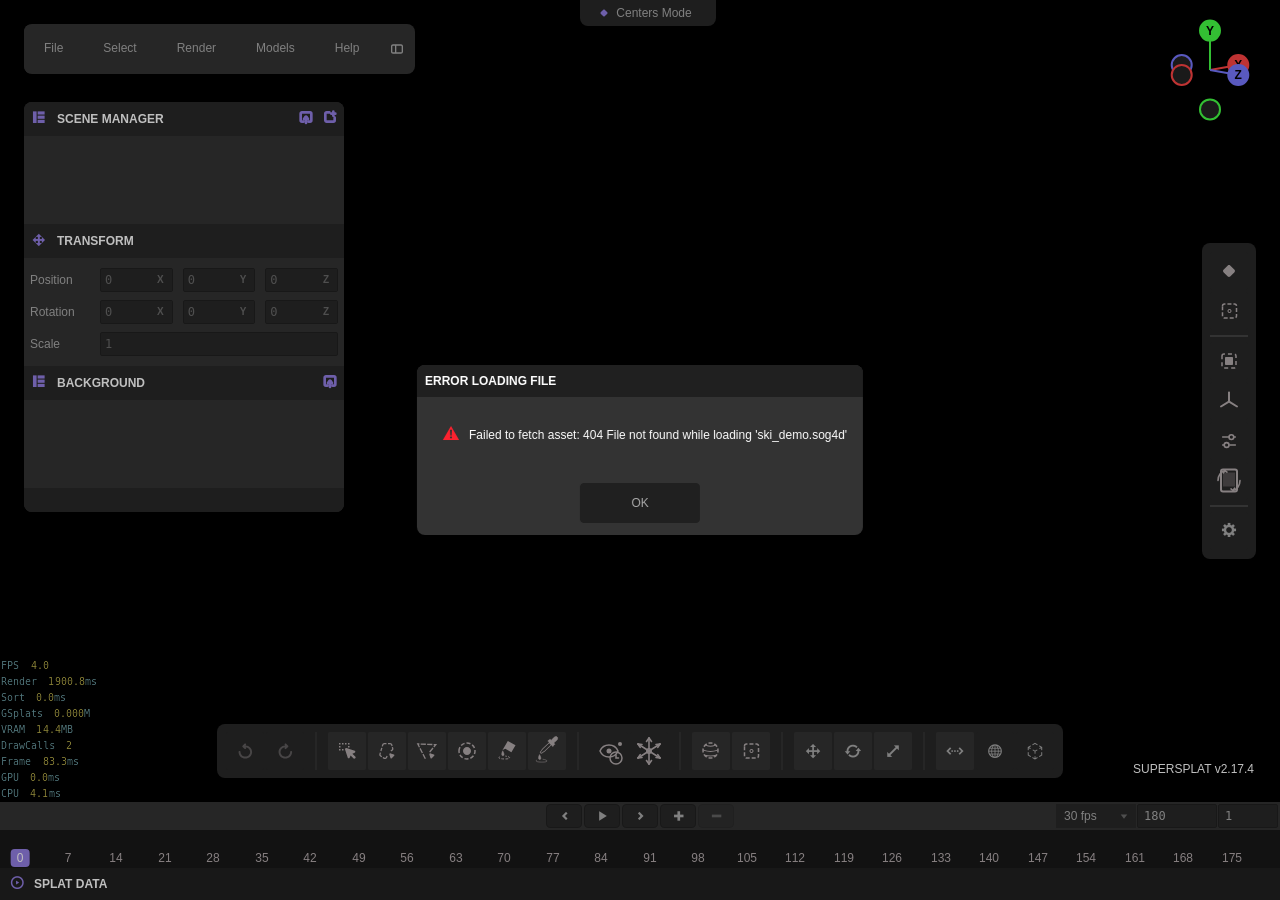
==== app/index.html @ 3d3a98ad "4D capture viewer: self-hosted volumetric video playback The viewer is supersplat4d (MIT) with two l" ====
<!DOCTYPE html>
<html>
    <head>
        <title>SuperSplat</title>
        <meta charset="utf-8" />
        <base href="">
        <link rel="manifest" href="./manifest.json">
        <link rel="stylesheet" href="./index.css">
        <link rel="shortcut icon" href="#">
        <meta name="description" content="SuperSplat is an advanced browser-based editor for manipulating and optimizing 3D Gaussian Splats. It is open source and engine agnostic." />
        <meta name="viewport" content="width=device-width, user-scalable=no, minimum-scale=1.0, maximum-scale=1.0" />

        <!-- jszip -->
        <script src="jszip.js"></script>

        <!-- eruda CDN debug console removed for offline/self-hosted use -->

        
        <!-- Service worker -->
        <script>
            const sw = navigator.serviceWorker;
            if (sw) {
                sw.register('./sw.js')
                    .then(reg => console.log('service worker registered', reg))
                    .catch(err => console.log('failed to register service worker', err));
            }
        </script>
    </head>

    <body>
        <script type="module" src="./index.js"></script>
    </body>
</html>
---- app/index.css ----
@charset "UTF-8";
@font-face {
  font-family: pc-icon;
  src: url("[data-uri]") format("woff");
  font-weight: normal;
  font-style: normal;
}
.font-icon, .pcui-menu-item-has-children > .pcui-menu-item-content > .pcui-label:not(.pcui-menu-item-shortcut)::after, .pcui-menu-item-content > .pcui-label:not(.pcui-menu-item-shortcut)[data-icon]::before, .pcui-treeview-item:not(.pcui-treeview-item-empty) > .pcui-treeview-item-contents::before, .pcui-treeview-item-icon::after, .pcui-select-input-create-new > .pcui-label:last-child::before, .pcui-container.pcui-select-input-list .pcui-label.pcui-selected::after, .pcui-label.pcui-select-input-disabled-value::after, .pcui-label.pcui-select-input-icon::after, .pcui-infobox[data-icon]:not(.pcui-hidden)::before, .pcui-panel.pcui-collapsible > .pcui-panel-header::before, .picker-gradient > .pcui-overlay-content > .picker-gradient-panel > .picker-gradient-footer > .pcui-panel-content > .delete-curve-button::after, .picker-gradient > .pcui-overlay-content > .picker-gradient-panel > .picker-gradient-footer > .pcui-panel-content > .paste-curve-button::after, .picker-gradient > .pcui-overlay-content > .picker-gradient-panel > .picker-gradient-footer > .pcui-panel-content > .copy-curve-button::after, .picker-gradient > .pcui-overlay-content > .picker-gradient-panel > .picker-gradient-footer > .pcui-panel-content > .pcui-button, .pcui-button[data-icon]::before, .pcui-boolean-input.pcui-boolean-input-ticked::after {
  font-family: pc-icon;
}

.font-thin {
  font-family: "Helvetica Neue", Arial, Helvetica, sans-serif;
  font-weight: 100;
  font-style: normal;
}

.font-light {
  font-family: "Helvetica Neue", Arial, Helvetica, sans-serif;
  font-weight: 200;
  font-style: normal;
}

.font-regular, .pcui-element {
  font-family: "Helvetica Neue", Arial, Helvetica, sans-serif;
  font-weight: normal;
  font-style: normal;
}

.font-bold {
  font-family: "Helvetica Neue", Arial, Helvetica, sans-serif;
  font-weight: bold;
  font-style: normal;
}

.fixed-font, .pcui-select-input-tag > .pcui-label, .pcui-container.pcui-select-input-list .pcui-label, .pcui-select-input-value, .pcui-label.pcui-multiple-values::before, .pcui-text-area-input > textarea, .pcui-input-element.pcui-multiple-values::before, .pcui-input-element > input {
  font-family: inconsolatamedium, Monaco, Menlo, "Ubuntu Mono", Consolas, source-code-pro, monospace;
  font-weight: normal;
  font-size: 12px;
}

/* Apply scrollbar styles globally */
* {
  /* Webkit-based browsers */
}
*::-webkit-scrollbar {
  width: 8px;
  height: 8px;
}
*::-webkit-scrollbar-track {
  background: #202020;
}
*::-webkit-scrollbar-thumb {
  background: rgba(170, 170, 170, 0.5);
}
*::-webkit-scrollbar-thumb:hover {
  background: #f60;
}
*::-webkit-scrollbar-corner {
  background: #282828;
}
* {
  /* Standardized Properties */
}
@supports not selector(::-webkit-scrollbar) {
  * {
    /* Firefox */
    scrollbar-width: thin;
    scrollbar-color: rgba(170, 170, 170, 0.5) #202020;
  }
}

.pcui-no-select, .pcui-treeview, .pcui-overlay-inner, .picker-color > .pcui-overlay-content > .pick-opacity, .picker-color > .pcui-overlay-content > .pick-hue, .picker-color > .pcui-overlay-content > .pick-rect, .pcui-color-input, .pcui-canvas, .pcui-button, .pcui-label.pcui-selectable:hover, .pcui-slider {
  -webkit-touch-callout: none;
  -webkit-user-select: none;
     -moz-user-select: none;
          user-select: none;
}

.pcui-flex, .pcui-gridview-radio-container, .pcui-gridview-item, .pcui-gridview-vertical, .pcui-gridview, .pcui-label-group, .pcui-select-input-container-value, .pcui-select-input, .pcui-overlay, .pcui-panel-header > .pcui-panel-sortable-icon, .pcui-vector-input {
  flex-direction: column;
}
.pcui-flex:not(.pcui-hidden), .pcui-gridview-radio-container:not(.pcui-hidden), .pcui-gridview-item:not(.pcui-hidden), .pcui-gridview-vertical:not(.pcui-hidden), .pcui-gridview:not(.pcui-hidden), .pcui-label-group:not(.pcui-hidden), .pcui-select-input-container-value:not(.pcui-hidden), .pcui-select-input:not(.pcui-hidden), .pcui-overlay:not(.pcui-hidden), .pcui-panel-header > .pcui-panel-sortable-icon:not(.pcui-hidden), .pcui-vector-input:not(.pcui-hidden) {
  display: flex;
}

.pcui-grid {
  display: grid;
}

.pcui-scrollable {
  overflow: auto;
}

@keyframes pcui-flash-animation {
  from {
    outline-color: #f60;
  }
  to {
    outline-color: rgba(255, 102, 0, 0);
  }
}
.pcui-element {
  border: 0 solid #aaa;
}
.pcui-element.flash {
  outline: 1px solid #f60;
  animation: pcui-flash-animation 200ms ease-in-out forwards;
}
.pcui-element:focus {
  outline: none;
}
.pcui-element::-moz-focus-inner {
  border: 0;
}

.pcui-element.pcui-hidden {
  display: none;
}

.pcui-input-element {
  display: inline-block;
  border: 1px solid #202020;
  border-radius: 2px;
  box-sizing: border-box;
  margin: 6px;
  min-height: 24px;
  height: 24px;
  background-color: #282828;
  vertical-align: top;
  transition: color 100ms, background-color 100ms, box-shadow 100ms;
  position: relative;
  color: #aaa;
}
.pcui-input-element > input {
  height: 100%;
  width: calc(100% - 16px);
  padding: 0 6px;
  line-height: 1;
  color: inherit;
  background: transparent;
  border: none;
  outline: none;
  box-shadow: none;
}
.pcui-input-element::before {
  color: inherit;
}

.pcui-input-element.pcui-multiple-values::before {
  position: absolute;
  padding: 0 8px;
  content: "...";
  white-space: nowrap;
  top: 5px;
  font-size: 12px;
}

.pcui-input-element:not(.pcui-disabled, .pcui-readonly):hover {
  background-color: #202020;
  color: #fff;
}
.pcui-input-element:not(.pcui-disabled, .pcui-readonly):not(.pcui-error):hover {
  box-shadow: 0 0 2px 1px rgba(255, 102, 0, 0.3);
}
.pcui-input-element:not(.pcui-disabled, .pcui-readonly).pcui-focus {
  background-color: #202020;
  box-shadow: 0 0 0 1px rgba(255, 102, 0, 0.3);
}

.pcui-input-element.pcui-focus::after, .pcui-input-element.pcui-focus::before, .pcui-input-element:hover::after, .pcui-input-element:hover::before {
  display: none;
}

.pcui-input-element.pcui-readonly {
  background-color: rgba(40, 40, 40, 0.7);
  border-color: transparent;
}

.pcui-input-element.pcui-disabled {
  color: rgba(170, 170, 170, 0.5);
}

.pcui-input-element.pcui-error {
  color: #aaa;
  box-shadow: 0 0 0 1px #d34141;
}

.pcui-input-element[placeholder] {
  position: relative;
}
.pcui-input-element[placeholder]::after {
  content: attr(placeholder);
  background-color: #282828;
  position: absolute;
  top: 0;
  right: 0;
  padding: 0 8px;
  line-height: 22px;
  font-size: 10px;
  font-weight: 600;
  white-space: nowrap;
  color: #829193;
  pointer-events: none;
}

.pcui-text-area-input {
  min-height: 48px;
  height: auto;
}
.pcui-text-area-input > textarea {
  resize: none;
  height: 100%;
  width: calc(100% - 16px);
  padding: 0 8px;
  line-height: 22px;
  color: inherit;
  background: transparent;
  border: none;
  outline: none;
  box-shadow: none;
  min-height: 44px;
  min-width: 172px;
}

.pcui-text-area-input.pcui-text-area-input-resizable-none > textarea {
  resize: none;
}

.pcui-text-area-input.pcui-text-area-input-resizable-both > textarea {
  resize: both;
}

.pcui-text-area-input.pcui-text-area-input-resizable-horizontal > textarea {
  resize: horizontal;
}

.pcui-text-area-input.pcui-text-area-input-resizable-vertical > textarea {
  resize: vertical;
}

.pcui-numeric-input-slider-control {
  display: none;
  position: absolute;
  width: 10px;
  height: 10px;
  right: 3px;
  border: 2px solid #202020;
  background-color: #202020;
  border-radius: 100px;
  z-index: 9999;
  transform: translateY(-50%);
  top: 50%;
  cursor: ew-resize;
}

.pcui-numeric-input-slider-control::after {
  content: "\e408";
  font-size: 15px;
  font-family: pc-icon;
  position: absolute;
  left: -5px;
  top: -5px;
  transform: rotateZ(90deg);
}

.pcui-numeric-input-slider-control:hover {
  opacity: 0.5;
  color: #aaa;
}

.pcui-numeric-input-slider-control-active {
  opacity: 1 !important;
  color: #7f7 !important;
}

.pcui-numeric-input-slider-control-hidden {
  display: none !important;
}

.pcui-numeric-input:hover .pcui-numeric-input-slider-control {
  display: block;
}

.pcui-numeric-input.pcui-disabled:hover .pcui-numeric-input-slider-control {
  display: none;
}

.pcui-numeric-input.pcui-disabled .pcui-numeric-input-slider-control,
.pcui-numeric-input.pcui-readonly .pcui-numeric-input-slider-control {
  display: none;
}

.pcui-slider {
  display: inline-flex;
  height: 24px;
  margin: 6px;
  align-items: center;
  touch-action: none;
}
.pcui-slider > .pcui-numeric-input {
  flex: 1;
  margin-left: 0;
}

.pcui-slider-container {
  flex: 3;
}

.pcui-slider-bar {
  position: relative;
  width: calc(100% - 18px);
  height: 4px;
  margin: 9px 8px;
  background-color: #282828;
  border: 1px solid #202020;
}

.pcui-slider-handle {
  position: absolute;
  top: -7px;
  left: 0;
  margin-left: -9px;
  width: 8px;
  height: 16px;
  background-color: rgba(170, 170, 170, 0.5);
  border: 1px solid #202020;
  transition: left 100ms ease;
}
.pcui-slider-handle:hover, .pcui-slider-handle:focus {
  outline: none;
}

.pcui-slider-active .pcui-slider-bar {
  border-color: #202020;
  background-color: #202020;
}
.pcui-slider-active .pcui-slider-handle {
  border-color: #202020;
  background-color: #fff;
  transition: none;
}

.pcui-slider:not(.pcui-disabled, .pcui-readonly) .pcui-slider-handle:focus, .pcui-slider:not(.pcui-disabled, .pcui-readonly) .pcui-slider-handle:hover {
  cursor: ew-resize;
  outline: none;
  border-color: #202020;
  background-color: #fff;
}

.pcui-slider {
  cursor: pointer;
}
.pcui-slider.pcui-slider-active {
  cursor: ew-resize;
}

.pcui-slider.pcui-readonly .pcui-numeric-input {
  flex: 1;
}
.pcui-slider.pcui-readonly .pcui-slider-bar {
  display: none;
}

.pcui-slider.pcui-multiple-values .pcui-slider-handle {
  display: none;
}

.pcui-vector-input {
  flex-direction: row;
  align-items: center;
  gap: 6px;
}
.pcui-vector-input > .pcui-numeric-input {
  flex: 1;
  margin: 6px 0;
}

.pcui-boolean-input {
  display: inline-block;
  position: relative;
  box-sizing: border-box;
  background-color: #282828;
  color: #fff;
  width: 14px;
  height: 14px;
  line-height: 1;
  overflow: hidden;
  margin: 6px;
  transition: opacity 100ms, background-color 100ms, box-shadow 100ms;
}
.pcui-boolean-input:focus {
  outline: none;
}

.pcui-boolean-input.pcui-boolean-input-ticked {
  background-color: #aaa;
}
.pcui-boolean-input.pcui-boolean-input-ticked::after {
  content: "\e372";
  color: #202020;
  background-color: inherit;
  font-size: 19px;
  display: block;
  margin-top: -2px;
  margin-left: -2px;
}

.pcui-boolean-input:not(.pcui-disabled, .pcui-readonly):hover, .pcui-boolean-input:not(.pcui-disabled, .pcui-readonly):focus {
  cursor: pointer;
  background-color: #202020;
  box-shadow: 0 0 2px 1px rgba(255, 102, 0, 0.3);
}
.pcui-boolean-input:not(.pcui-disabled, .pcui-readonly).pcui-boolean-input-ticked:hover, .pcui-boolean-input:not(.pcui-disabled, .pcui-readonly).pcui-boolean-input-ticked:focus {
  background-color: #aaa;
}

.pcui-boolean-input.pcui-disabled {
  opacity: 0.4;
}

.pcui-boolean-input.pcui-multiple-values::after {
  position: absolute;
  font-size: 17px;
  font-weight: bold;
  color: #aaa;
  left: 4px;
  top: -3px;
  content: "-";
}

.pcui-boolean-input-toggle {
  display: inline-block;
  position: relative;
  width: 30px;
  height: 16px;
  border-radius: 8px;
  flex-shrink: 0;
  border: 1px solid #202020;
  box-sizing: border-box;
  background-color: #333;
  color: #fff;
  line-height: 1;
  overflow: hidden;
  margin: 6px;
  transition: opacity 100ms, background-color 100ms, box-shadow 100ms;
}
.pcui-boolean-input-toggle:focus {
  outline: none;
}
.pcui-boolean-input-toggle::after {
  content: " ";
  position: absolute;
  top: 1px;
  left: 1px;
  width: 12px;
  height: 12px;
  border-radius: 6px;
  background-color: rgba(170, 170, 170, 0.5);
  transition: left 100ms ease, background-color 100ms ease;
}

.pcui-boolean-input-toggle.pcui-boolean-input-ticked {
  border-color: #202020;
}
.pcui-boolean-input-toggle.pcui-boolean-input-ticked::after {
  left: 15px;
  background-color: rgba(131.75, 233.75, 131.75, 0.75);
}

.pcui-boolean-input-toggle:not(.pcui-disabled, .pcui-readonly):hover, .pcui-boolean-input-toggle:not(.pcui-disabled, .pcui-readonly):focus {
  cursor: pointer;
  border-color: #202020;
  background-color: #202020;
  box-shadow: 0 0 2px 1px rgba(255, 102, 0, 0.3);
}
.pcui-boolean-input-toggle:not(.pcui-disabled, .pcui-readonly):hover::after, .pcui-boolean-input-toggle:not(.pcui-disabled, .pcui-readonly):focus::after {
  background-color: #d34141;
}
.pcui-boolean-input-toggle:not(.pcui-disabled, .pcui-readonly).pcui-boolean-input-ticked:hover, .pcui-boolean-input-toggle:not(.pcui-disabled, .pcui-readonly).pcui-boolean-input-ticked:focus {
  border-color: #202020;
  background-color: #202020;
}
.pcui-boolean-input-toggle:not(.pcui-disabled, .pcui-readonly).pcui-boolean-input-ticked::after {
  background-color: #7f7;
}

.pcui-boolean-input-toggle.pcui-readonly {
  opacity: 0.7;
}

.pcui-boolean-input-toggle.pcui-disabled {
  opacity: 0.4;
}

.pcui-boolean-input-toggle.pcui-multiple-values::after {
  left: 8px;
  background-color: rgba(170, 170, 170, 0.25);
}

.pcui-label {
  display: inline-block;
  box-sizing: border-box;
  margin: 6px;
  vertical-align: middle;
  transition: opacity 100ms;
  color: #aaa;
  white-space: nowrap;
  overflow: hidden;
  text-overflow: ellipsis;
  -webkit-user-select: none;
     -moz-user-select: none;
          user-select: none;
}

.pcui-label.pcui-default-mousedown {
  -webkit-user-select: initial;
     -moz-user-select: initial;
          user-select: initial;
}

.pcui-label.pcui-multiple-values {
  position: relative;
  color: transparent;
}
.pcui-label.pcui-multiple-values::before {
  content: "...";
  color: #aaa;
  white-space: nowrap;
  font-size: 12px;
}

.pcui-label.pcui-error {
  color: #d34141;
}

.pcui-label.pcui-selectable:hover {
  color: #f60;
  text-decoration: underline;
}

.pcui-label[placeholder] {
  position: relative;
}
.pcui-label[placeholder]::after {
  content: attr(placeholder);
  position: absolute;
  top: 0;
  right: 0;
  padding: 0 8px;
  color: #999;
  pointer-events: none;
}

.pcui-button {
  display: inline-block;
  border: 1px solid #202020;
  border-radius: 2px;
  box-sizing: border-box;
  background-color: #282828;
  color: #aaa;
  padding: 0 8px;
  margin: 6px;
  height: 28px;
  line-height: 28px;
  max-height: 100%;
  vertical-align: middle;
  font-size: 12px;
  font-weight: 600;
  text-align: center;
  white-space: nowrap;
  cursor: pointer;
  transition: color 100ms, opacity 100ms, box-shadow 100ms;
  overflow: hidden;
  text-overflow: ellipsis;
}

.pcui-button[data-icon]::before {
  content: attr(data-icon);
  font-weight: 100;
  font-size: inherit;
  margin-right: 6px;
  vertical-align: middle;
}
.pcui-button[data-icon]:empty::before {
  margin-right: 0;
}

.pcui-button:not(.pcui-disabled, .pcui-readonly):hover, .pcui-button:not(.pcui-disabled, .pcui-readonly):focus {
  color: #fff;
  background-color: #282828;
  box-shadow: 0 0 2px 1px rgba(255, 102, 0, 0.3);
}
.pcui-button:not(.pcui-disabled, .pcui-readonly):active {
  background-color: #202020;
  box-shadow: none;
}

.pcui-button.pcui-readonly {
  opacity: 0.7;
  cursor: default;
}

.pcui-button.pcui-disabled {
  opacity: 0.4;
  cursor: default;
}

.pcui-button.pcui-small {
  height: 24px;
  line-height: 24px;
  font-size: 10px;
}

.pcui-code {
  background: #20292b;
  overflow: auto;
}
.pcui-code .pcui-code-inner {
  color: #f60;
  font-family: inconsolatamedium, Monaco, Menlo, "Ubuntu Mono", Consolas, source-code-pro, monospace;
  font-weight: normal;
  font-size: 10px;
  white-space: pre;
}

.pcui-container {
  position: relative;
  min-width: 0;
  min-height: 0;
}

.pcui-container.pcui-resizable > .pcui-resizable-handle {
  position: absolute;
  z-index: 1;
  opacity: 0;
  background-color: transparent;
  touch-action: none;
}
.pcui-container.pcui-resizable > .pcui-resizable-handle:hover {
  opacity: 1;
}
.pcui-container.pcui-resizable.pcui-resizable-resizing > .pcui-resizable-handle {
  opacity: 1;
}
.pcui-container.pcui-resizable.pcui-resizable-left > .pcui-resizable-handle, .pcui-container.pcui-resizable.pcui-resizable-right > .pcui-resizable-handle {
  top: 0;
  bottom: 0;
  width: 1px;
  height: auto;
  cursor: ew-resize;
}
.pcui-container.pcui-resizable.pcui-resizable-left > .pcui-resizable-handle {
  left: 0;
  border-left: 3px solid #202020;
}
.pcui-container.pcui-resizable.pcui-resizable-right > .pcui-resizable-handle {
  right: 0;
  border-right: 3px solid #202020;
}
.pcui-container.pcui-resizable.pcui-resizable-top > .pcui-resizable-handle, .pcui-container.pcui-resizable.pcui-resizable-bottom > .pcui-resizable-handle {
  left: 0;
  right: 0;
  width: auto;
  height: 1px;
  cursor: ns-resize;
}
.pcui-container.pcui-resizable.pcui-resizable-top > .pcui-resizable-handle {
  top: 0;
  border-top: 3px solid #202020;
}
.pcui-container.pcui-resizable.pcui-resizable-bottom > .pcui-resizable-handle {
  bottom: 0;
  border-bottom: 3px solid #202020;
}

.pcui-container-dragged {
  outline: 2px solid #fff;
  box-sizing: border-box;
  opacity: 0.7;
  z-index: 1;
}

.pcui-container-dragged-child {
  outline: 1px dotted #f60;
  box-sizing: border-box;
}

.pcui-color-input {
  position: relative;
  display: inline-block;
  box-sizing: border-box;
  width: 44px;
  height: 24px;
  margin: 6px;
  vertical-align: top;
  cursor: pointer;
  transition: opacity 100ms;
}
.pcui-color-input > .pcui-overlay-clickable {
  position: fixed;
}
.pcui-color-input > div {
  position: absolute;
  inset: 0;
}
.pcui-color-input::after {
  content: " ";
  position: absolute;
  bottom: 0;
  right: 0;
  width: 0;
  height: 0;
  background-color: transparent;
  border-bottom: 16px solid #202020;
  border-left: 16px solid transparent;
}

.picker-color.c-1 > .pcui-overlay-content > .pick-opacity {
  display: block;
}
.picker-color.c-1 > .pcui-overlay-content > .fields > .field-r {
  display: block;
}
.picker-color.c-2 > .pcui-overlay-content > .fields > .field-hex {
  display: block;
}
.picker-color.c-3 > .pcui-overlay-content {
  width: 298px;
}
.picker-color.c-3 > .pcui-overlay-content > .pick-rect {
  display: block;
}
.picker-color.c-3 > .pcui-overlay-content > .pick-hue {
  display: block;
}
.picker-color.c-3 > .pcui-overlay-content > .pick-opacity {
  display: none;
}
.picker-color.c-3 > .pcui-overlay-content > .fields > .field-g,
.picker-color.c-3 > .pcui-overlay-content > .fields > .field-b {
  display: block;
}
.picker-color.c-4 > .pcui-overlay-content {
  width: 320px;
}
.picker-color.c-4 > .pcui-overlay-content > .pick-opacity {
  display: block;
}
.picker-color.c-4 > .pcui-overlay-content > .fields > .field-a {
  display: block;
}
.picker-color > .pcui-overlay-content {
  border: 1px solid #000;
  width: 320px;
  height: 162px;
  white-space: nowrap;
  transition: none;
}
.picker-color > .pcui-overlay-content > .pick-rect {
  position: relative;
  display: none;
  float: left;
  width: 146px;
  height: 146px;
  border: 1px solid #000;
  box-sizing: border-box;
  margin: 8px 0 8px 8px;
  background-color: #f00;
  touch-action: none;
  cursor: crosshair;
}
.picker-color > .pcui-overlay-content > .pick-rect > .white {
  position: absolute;
  width: 144px;
  height: 144px;
  top: 0;
  left: 0;
  background: linear-gradient(to right, rgb(255, 255, 255) 0%, rgba(255, 255, 255, 0.01) 100%);
}
.picker-color > .pcui-overlay-content > .pick-rect > .black {
  position: absolute;
  width: 144px;
  height: 144px;
  top: 0;
  left: 0;
  background: linear-gradient(to bottom, rgba(0, 0, 0, 0.01) 0%, rgb(0, 0, 0) 100%);
}
.picker-color > .pcui-overlay-content > .pick-rect > .handle {
  position: absolute;
  top: 0;
  left: 0;
  width: 12px;
  height: 12px;
  margin: -7px 0 0 -7px;
  border: 1px solid #000;
  outline: 1px solid #fff;
}
.picker-color > .pcui-overlay-content > .pick-hue {
  position: relative;
  display: none;
  float: left;
  width: 14px;
  height: 146px;
  margin: 8px 0 8px 8px;
  border: 1px solid #000;
  box-sizing: border-box;
  touch-action: none;
  cursor: crosshair;
  background: #000;
  background: linear-gradient(to bottom, rgb(255, 0, 0) 0%, rgb(255, 255, 0) 16.67%, rgb(0, 255, 0) 33.33%, rgb(0, 255, 255) 50%, rgb(0, 0, 255) 66.67%, rgb(255, 0, 255) 83.33%, rgb(255, 0, 0) 100%);
}
.picker-color > .pcui-overlay-content > .pick-hue > .handle {
  position: absolute;
  top: 0;
  left: -3px;
  width: 16px;
  height: 4px;
  margin: -3px 0 0;
  border: 1px solid #000;
  outline: 1px solid #fff;
}
.picker-color > .pcui-overlay-content > .pick-opacity {
  position: relative;
  display: none;
  float: left;
  width: 12px;
  height: 144px;
  margin: 8px 0 8px 8px;
  border: 1px solid #000;
  touch-action: none;
  cursor: crosshair;
  background: #000;
  background: linear-gradient(to bottom, #fff 0%, #000 100%);
}
.picker-color > .pcui-overlay-content > .pick-opacity > .handle {
  position: absolute;
  top: 0;
  left: -3px;
  width: 16px;
  height: 4px;
  margin: -3px 0 0;
  border: 1px solid #000;
  outline: 1px solid #fff;
}
.picker-color > .pcui-overlay-content > .fields {
  float: left;
  width: 106px;
  height: 154px;
  margin: 0 0 0 8px;
  padding: 4px;
}
.picker-color > .pcui-overlay-content > .fields > .field {
  display: none;
  width: 100px;
}

.pcui-color-input.pcui-multiple-values > div {
  display: none;
}

.pcui-color-input.pcui-readonly {
  cursor: default;
}
.pcui-color-input.pcui-readonly::after {
  display: none;
}

.pcui-color-input.pcui-disabled {
  opacity: 0.4;
  cursor: default;
}

.pcui-color-input:not(.pcui-disabled, .pcui-readonly):hover, .pcui-color-input:not(.pcui-disabled, .pcui-readonly):focus {
  box-shadow: 0 0 2px 1px rgba(255, 102, 0, 0.3);
}
.pcui-color-input:not(.pcui-disabled, .pcui-readonly):hover::after, .pcui-color-input:not(.pcui-disabled, .pcui-readonly):focus::after {
  border-bottom-color: #202020;
}
.pcui-color-input:not(.pcui-disabled, .pcui-readonly):active {
  box-shadow: 0 0 0 1px rgba(255, 102, 0, 0.3);
}

.pcui-gradient {
  display: inline-block;
  flex: 1;
  height: 24px;
  box-sizing: border-box;
  margin: 6px;
  transition: opacity 100ms, box-shadow 100ms;
  border: 1px solid #202020;
  background-color: #282828;
}
.pcui-gradient > .pcui-canvas {
  width: 100%;
  height: 100%;
  background-color: transparent;
}

.pcui-gradient.pcui-disabled,
.pcui-gradient.pcui-multiple-values {
  opacity: 0.4;
}

.pcui-gradient:not(.pcui-disabled, .pcui-readonly, .pcui-multiple-values):hover, .pcui-gradient:not(.pcui-disabled, .pcui-readonly, .pcui-multiple-values):focus {
  cursor: pointer;
  box-shadow: 0 0 2px 1px rgba(255, 102, 0, 0.3);
}
.pcui-gradient:not(.pcui-disabled, .pcui-readonly, .pcui-multiple-values):active {
  box-shadow: 0 0 0 1px rgba(255, 102, 0, 0.3);
}

.picker-gradient > .pcui-overlay-content {
  width: 343px;
  height: 262px;
}
.picker-gradient > .pcui-overlay-content > .picker-gradient-panel {
  height: 100%;
  font-size: 11px;
}
.picker-gradient > .pcui-overlay-content > .picker-gradient-panel > .show-selected-position {
  position: absolute;
  width: 18px;
  min-height: 17px !important;
  height: 17px !important;
  top: 14px;
  margin-top: 0;
  margin-bottom: 0;
  display: flex;
  align-items: center;
  text-align: center;
  color: #9ba1a3;
  background-color: #2c393c;
  border-radius: 2px;
  justify-content: center;
}
.picker-gradient > .pcui-overlay-content > .picker-gradient-panel > .show-selected-position > .show-selected-position-input {
  width: inherit;
  text-align: center;
  justify-content: center;
  font-style: normal;
  font-weight: 400;
  font-size: 12px;
  line-height: 22px;
}
.picker-gradient > .pcui-overlay-content > .picker-gradient-panel > .anchor-crosshair {
  position: absolute;
  top: 41.5px;
  pointer-events: none;
  background: none;
}
.picker-gradient > .pcui-overlay-content > .picker-gradient-panel > .anchor-crosshair > .crosshair-bar {
  background: #293538;
  width: 1px;
  height: 29px;
  position: absolute;
  top: -34px;
  left: 8px;
}
.picker-gradient > .pcui-overlay-content > .picker-gradient-panel > .anchor-crosshair > .show-crosshair-position {
  font-style: normal;
  font-weight: 400;
  font-size: 12px;
  font-family: inconsolatamedium, Monaco, Menlo, "Ubuntu Mono", Consolas, source-code-pro, monospace;
  line-height: 22px;
  position: absolute;
  width: 18px;
  min-height: 17px !important;
  height: 17px !important;
  top: 14px;
  margin-top: 0;
  margin-bottom: 0;
  display: flex;
  align-items: center;
  text-align: center;
  color: #9ba1a3;
  background-color: #2c393c;
  border-radius: 2px;
  justify-content: center;
}
.picker-gradient > .pcui-overlay-content > .picker-gradient-panel > .picker-gradient-gradient {
  width: 321px;
  height: 28px;
  display: block;
  padding: 8px 10px 0 11px;
  background-color: #2c393c;
}
.picker-gradient > .pcui-overlay-content > .picker-gradient-panel > .picker-gradient-gradient .crosshair-active {
  cursor: none;
}
.picker-gradient > .pcui-overlay-content > .picker-gradient-panel > .picker-gradient-anchors {
  width: 320px;
  height: 28px;
  display: block;
  padding: 0 10px 0 11px;
  background-color: #2c393c;
}
.picker-gradient > .pcui-overlay-content > .picker-gradient-panel > .picker-gradient-footer {
  padding: 5px;
}
.picker-gradient > .pcui-overlay-content > .picker-gradient-panel > .picker-gradient-footer > .pcui-panel-header {
  display: none;
}
.picker-gradient > .pcui-overlay-content > .picker-gradient-panel > .picker-gradient-footer > .pcui-panel-content {
  display: flex;
}
.picker-gradient > .pcui-overlay-content > .picker-gradient-panel > .picker-gradient-footer > .pcui-panel-content > .pcui-label {
  align-self: center;
  font-family: inherit;
  font-style: normal;
  font-weight: 600;
  font-size: 12px;
  line-height: 19px;
  align-content: center;
  height: 20px;
}
.picker-gradient > .pcui-overlay-content > .picker-gradient-panel > .picker-gradient-footer > .pcui-panel-content > .pcui-select-input {
  align-self: center;
  width: 162px;
  height: 22px;
}
.picker-gradient > .pcui-overlay-content > .picker-gradient-panel > .picker-gradient-footer > .pcui-panel-content > .pcui-numeric-input {
  align-self: center;
}
.picker-gradient > .pcui-overlay-content > .picker-gradient-panel > .picker-gradient-footer > .pcui-panel-content > .pcui-button {
  width: 22px;
  height: 22px;
  vertical-align: bottom;
  margin: 0;
  margin-right: 8px;
  margin-top: 6px;
}
.picker-gradient > .pcui-overlay-content > .picker-gradient-panel > .picker-gradient-footer > .pcui-panel-content > .copy-curve-button {
  border-color: #2c393c;
}
.picker-gradient > .pcui-overlay-content > .picker-gradient-panel > .picker-gradient-footer > .pcui-panel-content > .copy-curve-button::after {
  content: "\e351";
  position: absolute;
  top: 4px;
  left: 218px;
  font-size: 15px;
  text-align: center;
}
.picker-gradient > .pcui-overlay-content > .picker-gradient-panel > .picker-gradient-footer > .pcui-panel-content > .paste-curve-button {
  border-color: #2c393c;
}
.picker-gradient > .pcui-overlay-content > .picker-gradient-panel > .picker-gradient-footer > .pcui-panel-content > .paste-curve-button::after {
  content: "\e348";
  position: absolute;
  top: 4px;
  left: 248px;
  font-size: 15px;
  text-align: center;
}
.picker-gradient > .pcui-overlay-content > .picker-gradient-panel > .picker-gradient-footer > .pcui-panel-content > .delete-curve-button {
  border-color: #2c393c;
}
.picker-gradient > .pcui-overlay-content > .picker-gradient-panel > .picker-gradient-footer > .pcui-panel-content > .delete-curve-button::after {
  content: "\e125";
  position: absolute;
  top: 4px;
  left: 278px;
  font-size: 15px;
  text-align: center;
}
.picker-gradient > .pcui-overlay-content > .picker-gradient-panel > .color-panel {
  height: 156px;
}
.picker-gradient > .pcui-overlay-content > .picker-gradient-panel > .color-panel > .pcui-panel-header {
  display: none;
}
.picker-gradient > .pcui-overlay-content > .picker-gradient-panel > .color-panel > .pcui-panel-content > .color-rect {
  margin: 5px 10px 10px;
  width: 140px;
  height: 140px;
  cursor: crosshair;
  position: relative;
  float: left;
  border-width: 1px;
}
.picker-gradient > .pcui-overlay-content > .picker-gradient-panel > .color-panel > .pcui-panel-content > .color-handle {
  position: absolute;
  width: 14px;
  height: 14px;
  border: 1px solid #000;
  outline: 1px solid #fff;
  pointer-events: none;
}
.picker-gradient > .pcui-overlay-content > .picker-gradient-panel > .color-panel > .pcui-panel-content > .hue-rect,
.picker-gradient > .pcui-overlay-content > .picker-gradient-panel > .color-panel > .pcui-panel-content > .alpha-rect {
  margin: 5px 10px 10px 0;
  width: 20px;
  height: 140px;
  cursor: crosshair;
  border-width: 1px;
}
.picker-gradient > .pcui-overlay-content > .picker-gradient-panel > .color-panel > .pcui-panel-content > .hue-handle,
.picker-gradient > .pcui-overlay-content > .picker-gradient-panel > .color-panel > .pcui-panel-content > .alpha-handle {
  position: absolute;
  width: 20px;
  height: 4px;
  border: 1px solid rgb(92, 82, 79);
  outline: 1px solid #fff;
  pointer-events: none;
}
.picker-gradient > .pcui-overlay-content > .picker-gradient-panel > .color-panel > .pcui-panel-content > .fields {
  display: inline-block;
  margin: 3px 0 0;
  width: 112px;
  height: 145px;
  vertical-align: top;
}
.picker-gradient > .pcui-overlay-content > .picker-gradient-panel > .color-panel > .pcui-panel-content > .fields > .pcui-numeric-input {
  margin: 2px 0;
  width: 108px;
}
.picker-gradient > .pcui-overlay-content > .picker-gradient-panel > .color-panel > .pcui-panel-content > .fields > .pcui-text-input {
  margin: 2px 0;
  min-height: 22px;
  min-width: 111px;
}

.pcui-panel {
  background-color: #333;
}

.pcui-panel-header {
  background-color: #202020;
  color: #fff;
  font-size: 12px;
  white-space: nowrap;
  padding-left: 10px;
  flex-shrink: 0;
  align-items: center;
}

.pcui-panel-header-title {
  overflow: hidden;
  text-overflow: ellipsis;
  flex: 1;
  color: inherit;
  font-size: inherit;
  white-space: inherit;
  margin: 0 auto 0 0;
}

.pcui-panel-content {
  flex: 1;
}

.pcui-panel.pcui-collapsible {
  transition: height 100ms, width 100ms;
}
.pcui-panel.pcui-collapsible > .pcui-panel-header {
  cursor: pointer;
}
.pcui-panel.pcui-collapsible > .pcui-panel-header::before {
  content: "\e179";
  font-size: 14px;
  margin-right: 10px;
  text-align: center;
  color: #f60;
}
.pcui-panel.pcui-collapsible > .pcui-panel-header:hover {
  color: #fff;
}
.pcui-panel.pcui-collapsible > .pcui-panel-header:hover::before {
  color: #fff;
}
.pcui-panel.pcui-collapsible.pcui-panel-normal > .pcui-panel-header::before {
  content: "\e183";
  font-weight: 200;
}
.pcui-panel.pcui-collapsible > .pcui-panel-content {
  transition: visibility 100ms;
}
.pcui-panel.pcui-collapsible.pcui-collapsed {
  overflow: hidden;
}
.pcui-panel.pcui-collapsible.pcui-collapsed > .pcui-panel-content {
  visibility: hidden;
}
.pcui-panel.pcui-collapsible.pcui-collapsed > .pcui-panel-header::before {
  content: "\e180";
}
.pcui-panel.pcui-collapsible.pcui-collapsed.pcui-panel-normal > .pcui-panel-header::before {
  content: "\e184";
}
.pcui-panel.pcui-collapsible.pcui-collapsed.pcui-panel-horizontal > .pcui-panel-header {
  width: 2048px;
  transform: rotate(90deg);
  transform-origin: 0% 100%;
}
.pcui-panel.pcui-collapsible.pcui-collapsed.pcui-panel-horizontal > .pcui-panel-header::before {
  content: "\e177";
}
.pcui-panel.pcui-collapsible.pcui-collapsed.pcui-panel-horizontal.pcui-panel-normal > .pcui-panel-header::before {
  content: "\e181";
}
.pcui-panel.pcui-collapsible.pcui-collapsed.pcui-panel-horizontal > .pcui-panel-content {
  transition: none;
}

.pcui-panel.pcui-resizable.pcui-collapsible.pcui-collapsed > .pcui-resizable-handle {
  display: none;
}
.pcui-panel.pcui-resizable.pcui-resizable-resizing {
  transition: none;
}
.pcui-panel.pcui-resizable.pcui-resizable-resizing > .pcui-panel-content {
  transition: none;
}

.pcui-panel-header > .pcui-panel-sortable-icon {
  color: rgba(170, 170, 170, 0.5);
  transition: color 100ms;
  flex-direction: row;
  align-items: center;
  margin: 0 10px 0 0;
  height: 100%;
}
.pcui-panel-header > .pcui-panel-sortable-icon::before {
  content: " ";
  border-left: 1px solid #333;
  margin-right: 10px;
  height: calc(100% - 14px);
  flex-shrink: 0;
}
.pcui-panel-header > .pcui-panel-sortable-icon::after {
  content: ".. .. ..";
  white-space: normal;
  width: 12px;
  line-height: 5px;
  overflow: hidden;
  height: 24px;
  font-size: 22px;
  letter-spacing: 1px;
  flex-shrink: 0;
}

.pcui-panel:not(.pcui-disabled, .pcui-readonly) > .pcui-panel-header > .pcui-panel-sortable-icon:hover {
  color: #fff;
  cursor: move;
}

.pcui-panel:not(.pcui-collapsible) > .pcui-panel-header > .pcui-panel-sortable-icon::before {
  display: none;
}

.pcui-panel-remove {
  align-self: flex-end;
  order: 100;
}
.pcui-panel-remove::before {
  line-height: 30px;
}

.pcui-panel.pcui-readonly .pcui-panel-remove {
  display: none;
}

.pcui-panel-header > .pcui-button {
  flex-shrink: 0;
  margin: 1px;
  background-color: transparent;
  border: 0;
}

.pcui-panel.pcui-disabled > .pcui-panel-header {
  background-color: rgb(44.4, 44.4, 44.4);
  color: #999;
}

.pcui-subpanel {
  box-sizing: border-box;
  margin: 6px;
  border: 1px solid #202020;
  border-radius: 2px;
  background-color: #282828;
  color: #aaa;
  font-size: 12px;
}
.pcui-subpanel .pcui-button {
  background-color: #333;
  border-color: #202020;
}
.pcui-subpanel .pcui-button:not(.pcui-disabled, .pcui-readonly):hover, .pcui-subpanel .pcui-button:not(.pcui-disabled, .pcui-readonly):focus {
  background-color: #333;
}
.pcui-subpanel .pcui-button:not(.pcui-disabled, .pcui-readonly):active {
  background-color: #282828;
}

.pcui-overlay {
  width: auto;
  height: auto;
  inset: 0;
  z-index: 101;
  transition: opacity 100ms, visibility 100ms;
  justify-content: center;
  align-items: center;
  position: absolute;
}

.pcui-overlay-inner {
  position: absolute;
  width: auto;
  height: auto;
  inset: 0;
  background-color: rgba(32, 32, 32, 0.7);
}

.pcui-overlay-clickable > .pcui-overlay-inner {
  cursor: pointer;
}

.pcui-overlay-transparent > .pcui-overlay-inner {
  background-color: transparent;
}

.pcui-overlay-content {
  background-color: #333;
  transition: width 100ms, height 100ms, margin-left 100ms, margin-top 100ms;
  box-shadow: 7px 7px 7px rgba(0, 0, 0, 0.15);
}

.pcui-divider {
  height: 1px;
  background-color: #282828;
  margin: 6px 0;
}

.pcui-infobox {
  box-sizing: border-box;
  margin: 6px;
  padding: 12px;
  border: 1px solid #202020;
  border-radius: 2px;
  background-color: #282828;
  color: #aaa;
  font-size: 12px;
}
.pcui-infobox :first-child {
  color: #fff;
  margin-bottom: 2px;
}
.pcui-infobox[data-icon]:not(.pcui-hidden) {
  display: grid;
  grid: auto-flow/min-content 1fr;
}
.pcui-infobox[data-icon]:not(.pcui-hidden)::before {
  content: attr(data-icon);
  font-weight: 100;
  font-size: 16px;
  margin-right: 12px;
  vertical-align: middle;
  grid-column: 1;
  grid-row: 1/3;
}

.pcui-select-input {
  box-sizing: border-box;
  margin: 6px;
  border-radius: 2px;
  min-width: 0;
}

.pcui-select-input-container-value {
  background-color: #282828;
  transition: box-shadow 100ms, opacity 100ms;
}

.pcui-select-input-shadow {
  position: absolute;
  width: 100%;
  height: 100%;
  transition: box-shadow 100ms;
  border-radius: 2px;
  pointer-events: none;
  z-index: 1;
}

.pcui-select-input-value:not(.pcui-hidden) {
  display: block;
}
.pcui-select-input-value {
  margin: 0;
  padding: 0 24px 0 8px;
  height: 24px;
  line-height: 24px;
  font-size: 12px;
  transition: background-color 100ms, color 100ms;
}

.pcui-label.pcui-select-input-value {
  margin: 0;
}

.pcui-select-input-textinput {
  margin: 0;
}

.pcui-select-input-textinput:not(.pcui-disabled, .pcui-readonly, .pcui-error).pcui-focus, .pcui-select-input-textinput:not(.pcui-disabled, .pcui-readonly, .pcui-error):hover {
  box-shadow: none;
}

.pcui-label.pcui-select-input-icon {
  position: absolute;
  right: 6px;
  color: rgba(170, 170, 170, 0.5);
  pointer-events: none;
  transition: color 100ms;
  margin: 0;
  height: 24px;
  line-height: 24px;
}
.pcui-label.pcui-select-input-icon::after {
  content: "\e159";
  vertical-align: middle;
}

.pcui-select-input-has-disabled-value .pcui-container.pcui-select-input-list .pcui-label.pcui-selected::after {
  font-family: inherit;
  content: "fallback";
  color: #fff;
  font-size: 10px;
  position: absolute;
  right: 6px;
}

.pcui-label.pcui-select-input-disabled-value::after {
  content: "\e133" !important;
  position: absolute;
  right: 6px;
}

.pcui-select-input.pcui-open .pcui-select-input-shadow {
  box-shadow: 0 0 2px 1px rgba(255, 102, 0, 0.3);
}
.pcui-select-input.pcui-open .pcui-select-input-value {
  color: #fff;
  background-color: #202020;
}
.pcui-select-input.pcui-open .pcui-select-input-icon::after {
  color: #fff;
  content: "\e157";
}

.pcui-container.pcui-select-input-list {
  position: absolute;
  z-index: 1;
  top: 100%;
  width: 100%;
  max-height: 200px;
  overflow-y: auto;
  background-color: #202020;
}
.pcui-container.pcui-select-input-list .pcui-label:not(.pcui-hidden) {
  display: block;
}
.pcui-container.pcui-select-input-list .pcui-label {
  font-size: 12px;
  height: 22px;
  line-height: 22px;
  padding: 0 24px 0 6px;
  margin: 0;
}
.pcui-container.pcui-select-input-list .pcui-label.pcui-selected {
  color: #fff;
}
.pcui-container.pcui-select-input-list .pcui-label.pcui-selected::after {
  content: "\e133";
  color: rgba(170, 170, 170, 0.5);
  position: absolute;
  right: 6px;
}

.pcui-select-input-fit-height .pcui-select-input-list {
  top: initial;
  bottom: 100%;
}
.pcui-select-input-fit-height .pcui-select-input-shadow {
  top: initial;
  bottom: 0;
}

.pcui-select-input-tags:not(.pcui-select-input-tags-empty) {
  margin-top: 1px;
  flex-wrap: wrap;
}

.pcui-select-input-tag {
  background-color: #202020;
  align-items: center;
  border-radius: 2px;
  border: 1px solid #aaa;
  margin-right: 2px;
  margin-top: 2px;
  min-width: 0;
  height: 18px;
}
.pcui-select-input-tag > * {
  margin: 0;
  background-color: transparent;
  border: 0;
}
.pcui-select-input-tag > .pcui-label {
  padding: 0 5px 0 8px;
}
.pcui-select-input-tag > .pcui-button {
  padding: 0 5px;
  height: 18px;
  line-height: 18px;
  flex-shrink: 0;
}
.pcui-select-input-tag > .pcui-button:not(.pcui-disabled, .pcui-readonly):hover {
  box-shadow: none;
  color: #d34141;
}

.pcui-select-input-tag-not-everywhere > .pcui-label {
  opacity: 0.5;
}
.pcui-select-input-tag-not-everywhere > .pcui-label::before {
  content: "*";
  margin-right: 5px;
}

.pcui-select-input:not(.pcui-disabled, .pcui-readonly) .pcui-select-input-container-value:hover .pcui-select-input-shadow {
  box-shadow: 0 0 2px 1px rgba(255, 102, 0, 0.3);
}
.pcui-select-input:not(.pcui-disabled, .pcui-readonly) .pcui-select-input-container-value:hover .pcui-select-input-icon {
  color: rgba(170, 170, 170, 0.5);
}
.pcui-select-input:not(.pcui-disabled, .pcui-readonly).pcui-focus .pcui-select-input-shadow {
  box-shadow: 0 0 2px 1px rgba(255, 102, 0, 0.3);
}
.pcui-select-input:not(.pcui-disabled, .pcui-readonly).pcui-focus .pcui-select-input-icon {
  color: rgba(170, 170, 170, 0.5);
}
.pcui-select-input:not(.pcui-disabled, .pcui-readonly) .pcui-select-input-value:hover {
  color: #fff;
  background-color: #202020;
  cursor: pointer;
}
.pcui-select-input:not(.pcui-disabled, .pcui-readonly) .pcui-select-input-list > *:hover,
.pcui-select-input:not(.pcui-disabled, .pcui-readonly) .pcui-select-input-list > .pcui-select-input-label-highlighted {
  background-color: #202020;
  color: #fff;
  cursor: pointer;
}

.pcui-select-input-create-new > .pcui-label {
  padding-right: 6px;
}
.pcui-select-input-create-new > .pcui-label:last-child {
  flex-shrink: 0;
  margin-left: auto;
}
.pcui-select-input-create-new > .pcui-label:last-child::before {
  content: "\e120";
  margin-right: 6px;
}

.pcui-select-input.pcui-disabled {
  opacity: 0.4;
}

.pcui-select-input .pcui-label.pcui-disabled {
  opacity: 0.4;
}

.pcui-select-input.pcui-readonly .pcui-select-input-icon {
  display: none;
}
.pcui-select-input.pcui-readonly.pcui-select-input-multi .pcui-select-input-container-value {
  display: none;
}
.pcui-select-input.pcui-readonly.pcui-select-input-multi .pcui-select-input-tag > .pcui-button {
  display: none;
}
.pcui-select-input.pcui-readonly.pcui-select-input-allow-input:not(.pcui-select-input-multi) {
  opacity: 0.7;
}
.pcui-select-input.pcui-readonly.pcui-select-input-allow-input:not(.pcui-select-input-multi) .pcui-select-input-textinput::after {
  display: none;
}

@keyframes animation-spin {
  from {
    transform: rotate(0deg);
  }
  to {
    transform: rotate(360deg);
  }
}
.pcui-spinner {
  display: inline-block;
  margin: 6px;
  vertical-align: middle;
}
.pcui-spinner > path {
  animation-name: animation-spin;
  animation-duration: 750ms;
  animation-iteration-count: infinite;
  animation-timing-function: linear;
  transform-origin: center;
}
.pcui-spinner.pcui-error > path {
  animation: none;
  fill: rgb(255, 32.3, 32.3);
}
.pcui-spinner.pcui-error > path.pcui-spinner-highlight {
  fill: #ff7777;
}

.pcui-progress {
  height: 4px;
  background-color: #202020;
  transition: opacity 100ms;
  width: 100%;
}
.pcui-progress .pcui-progress-inner {
  width: 0%;
  height: inherit;
  background: #f60;
  background: linear-gradient(135deg, #ff6600 0%, #ff6600 25%, rgb(168.3, 67.32, 0) 26%, rgb(168.3, 67.32, 0) 50%, #ff6600 51%, #ff6600 75%, rgb(168.3, 67.32, 0) 76%, rgb(168.3, 67.32, 0) 100%);
  background-position: 0 0;
  background-size: 24px 24px;
  background-repeat: repeat;
  animation: pcui-progress-background 1000ms linear infinite;
}

.pcui-progress.pcui-error .pcui-progress-inner {
  background: #f60;
  background: linear-gradient(135deg, #ff7777 0%, #ff7777 25%, rgb(255, 32.3, 32.3) 26%, rgb(255, 32.3, 32.3) 50%, #ff7777 51%, #ff7777 75%, rgb(255, 32.3, 32.3) 76%, rgb(255, 32.3, 32.3) 100%);
  background-position: 0 0;
  background-size: 24px 24px;
  background-repeat: repeat;
  animation: none;
}

@keyframes pcui-progress-background {
  from {
    background-position: 0 0;
  }
  to {
    background-position: 24px 0;
  }
}
.pcui-treeview {
  min-width: -moz-max-content;
  min-width: max-content;
}

.pcui-treeview-item {
  position: relative;
  padding-left: 24px;
}
.pcui-treeview-item::before {
  content: " ";
  position: absolute;
  background-color: rgb(45.5, 45.5, 45.5);
  width: 2px;
  left: 14px;
  top: -12px;
  bottom: 12px;
}
.pcui-treeview-item:last-child::before {
  height: 25px;
  bottom: auto;
}

.pcui-treeview-item.pcui-disabled > .pcui-treeview-item-contents > .pcui-treeview-item-text {
  opacity: 0.4;
}

.pcui-treeview-item-contents {
  position: relative;
  color: #aaa;
  margin-left: 3px;
  border: 1px solid transparent;
  align-items: center;
  height: 24px;
  box-sizing: border-box;
}
.pcui-treeview-item-contents:hover {
  cursor: pointer;
  color: #fff;
  background-color: #282828;
}
.pcui-treeview-item-contents:hover > .pcui-treeview-item-icon {
  color: #fff;
}

.pcui-treeview-item-icon {
  color: rgba(170, 170, 170, 0.5);
  margin: 0 2px 0 0;
  flex-shrink: 0;
}
.pcui-treeview-item-icon::before {
  content: " ";
  position: absolute;
  background-color: rgb(45.5, 45.5, 45.5);
  left: -12px;
  top: 10px;
  width: 24px;
  height: 2px;
}
.pcui-treeview-item-icon::after {
  content: attr(data-icon);
  display: inline-block;
  vertical-align: sub;
  width: 22px;
  height: 22px;
  position: relative;
  z-index: 1;
  text-align: center;
}

.pcui-treeview-item-text {
  margin: 0;
  flex-shrink: 0;
  position: relative;
  z-index: 1;
  transition: opacity 100ms;
  padding-right: 8px;
  color: inherit;
}

.pcui-treeview-item-contents.pcui-treeview-item-selected {
  background-color: #202020;
  color: #fff;
}
.pcui-treeview-item-contents.pcui-treeview-item-selected > .pcui-treeview-item-icon {
  color: #fff;
}

.pcui-treeview-item:not(.pcui-treeview-item-empty) > .pcui-treeview-item-contents::before {
  content: "\e120";
  position: absolute;
  font-size: 10px;
  font-weight: bold;
  text-align: center;
  color: #aaa;
  background-color: #282828;
  top: 0;
  left: -24px;
  width: 16px;
  height: 16px;
  line-height: 16px;
  margin: 3px;
  cursor: pointer;
  z-index: 1;
}
.pcui-treeview-item:not(.pcui-treeview-item-empty).pcui-treeview-item-open > .pcui-treeview-item-contents::before {
  content: "\e121";
}

.pcui-treeview:not(.pcui-treeview-filtering) .pcui-treeview-item:not(.pcui-treeview-item-open, .pcui-treeview-item-empty) > .pcui-treeview-item {
  display: none;
}

.pcui-treeview-item-dragged > .pcui-treeview-item-contents {
  background-color: rgba(40, 40, 40, 0.5);
  color: #fff;
}

.pcui-treeview-drag-handle {
  position: fixed;
  width: 32px;
  height: 20px;
  top: 0;
  bottom: 0;
  z-index: 4;
  margin-top: -1px;
  margin-left: -1px;
}
.pcui-treeview-drag-handle.before {
  border-top: 4px solid #f60;
  padding-right: 8px;
  height: 24px;
}
.pcui-treeview-drag-handle.inside {
  border: 4px solid #f60;
}
.pcui-treeview-drag-handle.after {
  border-bottom: 4px solid #f60;
  padding-right: 8px;
  height: 24px;
}

.pcui-treeview-item-contents::after {
  content: " ";
  display: block;
  clear: both;
}

.pcui-treeview-item.pcui-treeview-item-rename > .pcui-treeview-item-contents > .pcui-treeview-item-text {
  display: none;
}
.pcui-treeview-item.pcui-treeview-item-rename > .pcui-treeview-item-contents > .pcui-text-input {
  margin: 0;
  flex-grow: 1;
  box-shadow: none !important;
  border: 0;
  background-color: transparent;
}
.pcui-treeview-item.pcui-treeview-item-rename > .pcui-treeview-item-contents > .pcui-text-input > input {
  font-family: inherit;
  font-size: 14px;
  padding: 0;
}

.pcui-treeview.pcui-treeview-filtering .pcui-treeview-item {
  padding-left: 0;
}
.pcui-treeview.pcui-treeview-filtering .pcui-treeview-item::before {
  display: none;
}
.pcui-treeview.pcui-treeview-filtering .pcui-treeview-item:not(.pcui-treeview-filtering-result) > .pcui-treeview-item-contents {
  display: none;
}
.pcui-treeview.pcui-treeview-filtering .pcui-treeview-item-contents {
  margin-left: 0;
}

.pcui-treeview-filtering-result .pcui-treeview-item-contents::before,
.pcui-treeview-filtering-result .pcui-treeview-item-icon::before {
  display: none;
}

.pcui-label-group {
  align-items: center;
  flex-flow: row nowrap;
  margin: 6px;
}
.pcui-label-group > .pcui-label:first-child {
  width: 100px;
  flex-shrink: 0;
  margin: 0;
}
.pcui-label-group > .pcui-element:not(:first-child) {
  margin: 0 0 0 6px;
}
.pcui-label-group > .pcui-element:nth-child(2):not(.pcui-not-flexible) {
  flex: 1;
}
.pcui-label-group > .pcui-vector-input > .pcui-numeric-input {
  margin-top: 0;
  margin-bottom: 0;
}

.pcui-label-group-align-top > .pcui-label:first-child {
  align-self: flex-start;
  margin-top: 4px;
}

.pcui-label-group.pcui-disabled > .pcui-label:first-child {
  opacity: 0.4;
}

.pcui-gridview {
  flex-flow: row wrap;
  align-content: flex-start;
}

.pcui-gridview-vertical {
  flex-direction: column;
  align-content: flex-start;
}

.pcui-gridview-item {
  box-sizing: border-box;
  justify-content: center;
  align-items: center;
  flex-shrink: 0;
  width: 104px;
}
.pcui-gridview-item:not(.pcui-disabled) {
  cursor: pointer;
}
.pcui-gridview-item:not(.pcui-disabled):not(.pcui-gridview-item-selected, .pcui-gridview-radiobtn, .pcui-gridview-radiobtn-selected):hover {
  background-color: #202020;
}

.pcui-gridview-item-selected {
  background-color: #202020;
}

.pcui-gridview-item-text {
  max-width: 100px;
  font-size: 12px;
  overflow: hidden;
  text-overflow: ellipsis;
  margin: 0;
  padding: 0 2px;
}

.pcui-gridview-radio-container {
  box-sizing: border-box;
  flex-direction: row;
  justify-content: center;
  align-items: center;
  flex-shrink: 0;
  width: 104px;
}
.pcui-gridview-radio-container :not(.pcui-disabled) {
  cursor: pointer;
}

.pcui-menu {
  position: absolute;
  z-index: 401;
  inset: 0;
  width: auto;
  height: auto;
}

.pcui-menu-items {
  position: fixed;
  top: 0;
  left: 0;
}

.pcui-menu-item {
  position: relative;
  background-color: #202020;
  width: auto;
}

.pcui-menu-item-children {
  box-shadow: 0 0 8px rgba(0, 0, 0, 0.6);
  position: absolute;
  z-index: 1;
  left: 100%;
  top: 0;
  opacity: 0;
  transition: opacity 100ms, visibility 100ms;
  visibility: hidden;
}

.pcui-menu-item:hover > .pcui-menu-item-children {
  opacity: 1;
  visibility: visible;
}

.pcui-menu-item-content {
  display: flex;
  flex-direction: row;
  align-items: center;
  min-width: 158px;
  color: rgba(170, 170, 170, 0.5);
  border-bottom: 1px solid #242424;
  cursor: pointer;
}
.pcui-menu-item-content:hover {
  color: #fff;
  background-color: rgba(170, 170, 170, 0.5);
}
.pcui-menu-item-content > .pcui-label {
  transition: none;
}

.pcui-menu-item:last-child > .pcui-menu-item-content {
  border-bottom: none;
}

.pcui-menu-item-content > .pcui-label:not(.pcui-menu-item-shortcut) {
  display: inline-flex;
  align-items: center;
  color: inherit;
}
.pcui-menu-item-content > .pcui-label:not(.pcui-menu-item-shortcut)[data-icon]::before {
  content: attr(data-icon);
  font-weight: 100;
  margin-right: 6px;
}

.pcui-menu-item-has-children > .pcui-menu-item-content > .pcui-label:not(.pcui-menu-item-shortcut)::after {
  content: "\e160";
  position: absolute;
  right: 6px;
}
.pcui-menu-item-has-children > .pcui-menu-item-content > .pcui-label:not(.pcui-menu-item-shortcut) {
  padding-right: 32px;
}

.pcui-menu-item-shortcut {
  margin-left: auto;
  color: inherit;
}
.pcui-menu-item-shortcut:not(:empty) {
  padding-left: 16px;
}

.pcui-menu-item.pcui-disabled .pcui-menu-item-content {
  cursor: default;
}
.pcui-menu-item.pcui-disabled .pcui-menu-item-content:hover {
  color: rgba(170, 170, 170, 0.5);
  background-color: transparent;
}
.pcui-menu-item.pcui-disabled .pcui-menu-item-content > .pcui-label {
  cursor: default;
  opacity: 0.4;
}

.pcui-radio-button {
  display: inline-block;
  position: relative;
  background-color: #202020;
  color: #fff;
  width: 17px;
  height: 17px;
  border-radius: 50%;
  overflow: hidden;
  margin: 6px;
  transition: opacity 100ms, background-color 100ms, box-shadow 100ms;
}
.pcui-radio-button::before {
  content: "";
  position: absolute;
  display: block;
  left: 50%;
  top: 50%;
  width: 16px;
  min-width: 16px;
  height: 16px;
  transform: translate(-50%, -50%);
  border-radius: 50%;
  background-color: #202020;
}
.pcui-radio-button::after {
  position: absolute;
  left: 50%;
  top: 50%;
  width: 11px;
  min-width: 11px;
  height: 11px;
  transform: translate(-50%, -50%);
  border-radius: 50%;
  background-color: white;
}

.pcui-radio-button-selected::before {
  width: 16px;
  min-width: 16px;
  height: 16px;
  box-sizing: border-box;
  border: 1px solid white;
}
.pcui-radio-button-selected::after {
  content: "";
  display: block;
}

.pcui-radio-button.pcui-readonly {
  opacity: 0.7;
}

.pcui-radio-button.pcui-disabled {
  opacity: 0.4;
}

.pcui-radio-button:not(.pcui-disabled, .pcui-readonly):hover {
  cursor: pointer;
}
.pcui-radio-button:not(.pcui-disabled, .pcui-readonly):hover::before {
  background-color: #202020;
}

.pcui-array-input {
  margin: 6px;
  min-width: 0;
}
.pcui-array-input > .pcui-numeric-input {
  margin: 0 0 6px;
}

.pcui-array-input.pcui-array-empty > .pcui-numeric-input {
  margin: 0;
}

.pcui-array-input-item > * {
  margin-top: 1px;
  margin-bottom: 1px;
}
.pcui-array-input-item > *:first-child:not(.pcui-not-flexible, .pcui-panel-header) {
  flex: 1;
}
.pcui-array-input-item > .pcui-button {
  margin-left: -3px;
  margin-right: 0;
  background-color: transparent;
  border: 0;
}

.pcui-array-input-item-asset > .pcui-button {
  margin-top: 36px;
}

.pcui-array-input.pcui-readonly .pcui-array-input-item-delete {
  display: none;
}

.tooltips {
  position: absolute;
  background-color: #181818;
  border-radius: 3px;
  padding: 1px;
}

.tooltips-content {
  color: #b3aaac;
  margin: 2px;
}

.panel {
  position: absolute;
  border-radius: 8px;
  overflow: hidden;
  background-color: #333;
}
.panel > .panel-header {
  display: flex;
  flex-direction: row;
  align-items: center;
  padding: 2px;
  background-color: #282828;
}
.panel > .panel-header > .panel-header-icon {
  font-family: pc-icon;
  font-weight: bold;
  font-size: 13px;
  color: #937EE2;
}
.panel > .panel-header > .panel-header-label {
  color: #fff;
  font-weight: bold;
  flex-grow: 1;
  text-transform: uppercase;
}
.panel .panel-header-button {
  font-family: pc-icon;
  font-weight: bold;
  font-size: 13px;
  color: #937EE2;
  padding: 4px;
  flex-grow: 0;
  flex-shrink: 0;
  border-radius: 4px;
  text-align: center;
}
.panel .panel-header-button svg {
  color: #937EE2;
}
.panel .panel-header-button:hover {
  color: #937EE2;
  background-color: #181818;
  cursor: pointer;
}
.panel .panel-header-spacer {
  flex-grow: 1;
  padding: 0px;
  margin: 0px;
}

.menu-panel {
  position: absolute;
}
.menu-panel::not(.pcui-hidden) {
  display: flex;
}
.menu-panel {
  flex-direction: column;
  border-radius: 8px;
  overflow: hidden;
  background-color: #282828;
  filter: drop-shadow(5px 5px 10px rgba(0, 0, 0, 0.8));
  will-change: transform;
}

.menu-row {
  display: flex;
  flex-direction: row;
  min-width: 180px;
  align-items: center;
  height: 32px;
  padding: 0px 8px;
}
.menu-row svg {
  color: #aaa;
}
.menu-row:hover:not(.pcui-disabled) {
  background-color: #181818;
  cursor: pointer;
}
.menu-row:hover:not(.pcui-disabled) > .menu-row-text, .menu-row:hover:not(.pcui-disabled) .menu-row-postscript, .menu-row:hover:not(.pcui-disabled) .menu-row-icon {
  color: #fff;
}
.menu-row:hover:not(.pcui-disabled) svg {
  color: #fff;
}
.menu-row.pcui-disabled > .menu-row-text, .menu-row.pcui-disabled .menu-row-postscript, .menu-row.pcui-disabled .menu-row-icon {
  color: rgba(170, 170, 170, 0.5);
}
.menu-row.pcui-disabled svg {
  color: rgba(170, 170, 170, 0.5);
}
.menu-row > .pcui-boolean-input {
  background-color: #181818;
  border-radius: 2px;
}
.menu-row > .pcui-boolean-input.pcui-boolean-input-ticked {
  background-color: #937EE2;
}
.menu-row > .pcui-boolean-input.pcui-boolean-input-ticked::after {
  color: #fff;
}

.menu-row-icon {
  font-family: "pc-icon" !important;
}

.menu-row-text {
  flex-grow: 1;
}

.menu-row-postscript {
  color: rgba(170, 170, 170, 0.5);
}

.menu-row-separator {
  height: 1px;
  background-color: #555;
}

#menu {
  position: absolute;
}

#menu-bar {
  transition: width 0.1s ease;
  position: absolute;
  top: 24px;
  left: 24px;
  height: 50px;
  border-radius: 8px;
  overflow: hidden;
  background-color: #333;
  display: flex;
  flex-direction: row;
  align-items: center;
}

#menu-arrow {
  display: none;
}

#menu-container {
  display: flex;
  flex-direction: column;
}

#menu-bar-options {
  display: flex;
  flex-direction: row;
  flex-grow: 1;
}

.menu-icon {
  width: 16px;
  height: 16px;
  padding: 16px 10px;
  margin: 0px;
  flex-grow: 1;
  color: #aaa;
  cursor: pointer;
}
.menu-icon:hover {
  color: #fff;
  background-color: #282828;
}

.menu-option {
  padding: 16px 20px;
  margin: 0px;
  flex-grow: 1;
  text-align: center;
  text-overflow: clip;
  background-color: #333;
  cursor: pointer;
}
.menu-option:hover {
  color: #fff;
  background-color: #282828;
}

.collapsed #menu-bar {
  width: auto;
  height: auto;
}
.collapsed #menu-collapse {
  display: none;
}
.collapsed #menu-arrow {
  display: block;
  padding: 10px;
}
.collapsed .menu-option {
  display: none;
}

#scene-panel {
  top: 102px;
  left: 24px;
  width: 320px;
}

#scene-panel.mobile-scene-panel {
  left: 12px !important;
  max-height: calc(100vh - 350px);
  z-index: 999;
  top: auto;
}
#scene-panel.mobile-scene-panel .panel-header {
  padding: 4px 2px;
}
#scene-panel.mobile-scene-panel .panel-header .panel-header-label {
  font-size: 11px;
}
#scene-panel.mobile-scene-panel .panel-header .panel-header-icon {
  font-size: 12px;
}
#scene-panel.mobile-scene-panel .panel-header .panel-header-button {
  padding: 3px;
  font-size: 12px;
}
#scene-panel.mobile-scene-panel .splat-list-container {
  max-height: 250px;
}
#scene-panel.mobile-scene-panel .splat-item {
  padding: 4px 2px;
}
#scene-panel.mobile-scene-panel .splat-item .splat-item-text {
  font-size: 11px;
}
#scene-panel.mobile-scene-panel .splat-item .splat-item-visible,
#scene-panel.mobile-scene-panel .splat-item .splat-item-delete {
  width: 20px;
  height: 20px;
  line-height: 20px;
}
#scene-panel.mobile-scene-panel .background-list-container {
  max-height: 200px;
}
#scene-panel.mobile-scene-panel .background-item {
  padding: 4px 2px;
}
#scene-panel.mobile-scene-panel .background-item .background-item-text {
  font-size: 11px;
}
#scene-panel.mobile-scene-panel .background-item .background-item-visible,
#scene-panel.mobile-scene-panel .background-item .background-item-delete {
  width: 20px;
  height: 20px;
  line-height: 20px;
}

.collapsed #scene-panel:not(.mobile-scene-panel) {
  display: none;
}

#scene-panel.mobile-scene-panel {
  display: block !important;
}

.splat-list-container {
  max-height: 300px;
  overflow: auto;
}

#view-panel {
  top: 50%;
  transform: translate(0, -50%);
  right: 102px;
  width: 320px;
  flex-direction: column;
}
#view-panel:not(.pcui-hidden) {
  display: flex;
}
#view-panel > .view-panel-row {
  display: flex;
  flex-direction: row;
  padding: 2px;
  height: 28px;
}
#view-panel > .view-panel-row > .view-panel-row-label {
  flex-grow: 1;
}
#view-panel > .view-panel-row > .view-panel-row-toggle {
  background-color: #282828;
}
#view-panel > .view-panel-row > .view-panel-row-toggle::after {
  background-color: #b3aaac;
}
#view-panel > .view-panel-row > .view-panel-row-toggle.pcui-boolean-input-ticked {
  background-color: #937EE2;
}
#view-panel > .view-panel-row > .view-panel-row-toggle.pcui-boolean-input-ticked::after {
  background-color: white;
}
#view-panel > .view-panel-row > .view-panel-row-slider {
  margin: 0px;
}
#view-panel > .view-panel-row > .view-panel-row-slider > .pcui-slider-container > .pcui-slider-bar > .pcui-slider-handle {
  background-color: #b3aaac;
  border-radius: 3px;
}
#view-panel > .view-panel-row > .view-panel-row-pickers {
  display: flex;
  flex-direction: row;
  margin: 2px 2px;
  width: 185px;
  justify-content: space-between;
}
#view-panel > .view-panel-row > .view-panel-row-pickers > .view-panel-row-picker {
  margin: 0px 0px;
  padding: 0px;
  height: 24px;
}
#view-panel > .view-panel-row > .view-panel-row-select {
  width: 187px;
  margin: 0;
}

#color-panel {
  top: 50%;
  transform: translate(0, -50%);
  right: 102px;
  width: 320px;
  flex-direction: column;
}
#color-panel:not(.pcui-hidden) {
  display: flex;
}
#color-panel > .color-panel-row {
  display: flex;
  flex-direction: row;
  padding: 2px;
  height: 28px;
}
#color-panel > .color-panel-row > .color-panel-row-label {
  flex-grow: 1;
}
#color-panel > .color-panel-row > .color-panel-row-picker {
  margin: 0px 0px;
  padding: 0px;
  height: 24px;
}
#color-panel > .color-panel-row > .color-panel-row-slider {
  width: 220px;
  margin: 0px;
}
#color-panel > .color-panel-row > .color-panel-row-slider > .pcui-slider-container > .pcui-slider-bar > .pcui-slider-handle {
  background-color: #b3aaac;
  border-radius: 3px;
}
#color-panel > .color-panel-control-row {
  display: flex;
  flex-direction: row;
  background-color: #282828;
}

.splat-list {
  min-height: 80px;
  padding: 4px 0px;
}
.splat-list .splat-item {
  display: flex;
  flex-direction: row;
  padding: 2px;
}
.splat-list .splat-item:hover:not(.selected).visible {
  cursor: pointer;
}
.splat-list .splat-item.selected {
  background-color: #202020;
}
.splat-list .splat-item #splat-edit {
  margin: 0;
  flex-grow: 1;
  flex-shrink: 1;
}
.splat-list .splat-item .splat-item-text {
  flex-grow: 1;
  flex-shrink: 1;
}
.visible .splat-list .splat-item .splat-item-text:hover:not(.selected) {
  color: #fff;
}
.selected .splat-list .splat-item .splat-item-text {
  color: #fff;
}
.splat-list .splat-item .splat-item-visible {
  flex-grow: 0;
  flex-shrink: 0;
  width: 24px;
  height: 24px;
  line-height: 24px;
  color: #aaa;
  cursor: pointer;
}
.visible .splat-list .splat-item .splat-item-visible {
  color: #aaa;
}
.splat-list .splat-item .splat-item-visible:hover {
  color: #fff;
}
.splat-list .splat-item .splat-item-delete {
  flex-grow: 0;
  flex-shrink: 0;
  padding: 4px;
  width: 16px;
  height: 16px;
  line-height: 16px;
  color: #aaa;
  cursor: pointer;
}
.splat-list .splat-item .splat-item-delete:hover {
  color: #fff;
}

.background-list {
  min-height: 80px;
  padding: 4px 0px;
}
.background-list .background-item {
  display: flex;
  flex-direction: row;
  padding: 2px;
}
.background-list .background-item:hover:not(.selected).visible {
  cursor: pointer;
}
.background-list .background-item.selected {
  background-color: #202020;
}
.background-list .background-item .background-item-text {
  flex-grow: 1;
  flex-shrink: 1;
}
.visible .background-list .background-item .background-item-text:hover:not(.selected) {
  color: #fff;
}
.selected .background-list .background-item .background-item-text {
  color: #fff;
}
.background-list .background-item .background-item-visible {
  flex-grow: 0;
  flex-shrink: 0;
  width: 24px;
  height: 24px;
  line-height: 24px;
  color: #aaa;
  cursor: pointer;
}
.visible .background-list .background-item .background-item-visible {
  color: #aaa;
}
.background-list .background-item .background-item-visible:hover {
  color: #fff;
}
.background-list .background-item .background-item-delete {
  flex-grow: 0;
  flex-shrink: 0;
  padding: 4px;
  width: 16px;
  height: 16px;
  line-height: 16px;
  color: #aaa;
  cursor: pointer;
}
.background-list .background-item .background-item-delete:hover {
  color: #fff;
}

.background-list-container {
  min-height: 0;
}

#transform {
  display: flex;
  flex-direction: column;
  background-color: #333;
  padding: 6px;
}

.transform-row {
  height: 32px;
  line-height: 32px;
  width: 100%;
  display: flex;
  flex-direction: row;
  flex-grow: 1;
  align-items: center;
}

.transform-label {
  width: 70px;
  flex-shrink: 0;
  flex-grow: 0;
  margin: 0px;
}

.transform-expand {
  flex-grow: 1;
}

#transform > div > div.pcui-vector-input {
  margin: 0px;
  gap: 10px;
  height: 22px;
}

#transform > div > div.pcui-numeric-input {
  margin: 0px;
  height: 22px;
  line-height: 22px;
}
#transform > div > div.pcui-numeric-input > input {
  padding: 0px;
  margin: 0px 0px 0px 4px;
  height: 22px;
}

#transform > div > div > div.pcui-numeric-input {
  margin: 0px;
  height: 22px;
  line-height: 22px;
}
#transform > div > div > div.pcui-numeric-input > input {
  padding: 0px;
  margin: 0px 0px 0px 4px;
  height: 22px;
}

#bottom-toolbar {
  position: absolute;
  left: 50%;
  bottom: 24px;
  height: 54px;
  transform: translate(-50%, 0);
  padding: 0px 8px;
  border-radius: 8px;
  background-color: #282828;
  display: flex;
  flex-direction: row;
  align-items: center;
}

.bottom-toolbar-button, .bottom-toolbar-tool, .bottom-toolbar-toggle {
  width: 38px;
  height: 38px;
  margin: 0px 1px;
  padding: 0px;
  border: 0px;
  border-radius: 2px;
}
.bottom-toolbar-button::before, .bottom-toolbar-tool::before, .bottom-toolbar-toggle::before {
  font-size: 16px !important;
  line-height: 100%;
}
.bottom-toolbar-button svg, .bottom-toolbar-tool svg, .bottom-toolbar-toggle svg {
  color: #b3aaac;
}

.bottom-toolbar-separator {
  width: 2px;
  height: 38px;
  margin: 0px 10px;
  background-color: #333;
}

.bottom-toolbar-button svg {
  color: #b3aaac;
}

.bottom-toolbar-tool {
  background-color: #333;
}
.bottom-toolbar-tool svg {
  color: #b3aaac;
}
.bottom-toolbar-tool.active {
  color: white;
  background-color: #937EE2 !important;
}
.bottom-toolbar-tool.active svg {
  color: white;
}
.bottom-toolbar-tool.disabled {
  background-color: #282828;
}
.bottom-toolbar-tool.disabled svg {
  color: #7c7678;
}

.bottom-toolbar-toggle.active::before {
  color: #937EE2;
}
.bottom-toolbar-toggle.active svg {
  color: #937EE2;
}

#right-toolbar {
  position: absolute;
  right: 24px;
  top: 50%;
  width: 54px;
  transform: translate(0, -50%);
  padding: 8px 0px;
  border-radius: 8px;
  background-color: #282828;
  display: flex;
  flex-direction: column;
  align-items: center;
}
#right-toolbar #right-toolbar-mode-toggle {
  display: flex;
  flex-direction: column;
  align-items: center;
  justify-content: center;
}
#right-toolbar #right-toolbar-mode-toggle svg {
  width: 20px;
  height: 20px;
}
#right-toolbar > .right-toolbar-button, #right-toolbar .right-toolbar-tool, #right-toolbar .right-toolbar-toggle {
  width: 38px;
  height: 38px;
  margin: 1px 1px;
  padding: 0px;
  border: 0px;
  border-radius: 2px;
}
#right-toolbar > .right-toolbar-button::before, #right-toolbar .right-toolbar-tool::before, #right-toolbar .right-toolbar-toggle::before {
  font-size: 16px !important;
  line-height: 100%;
}
#right-toolbar > .right-toolbar-button svg, #right-toolbar .right-toolbar-tool svg, #right-toolbar .right-toolbar-toggle svg {
  color: #b3aaac;
}
#right-toolbar > .right-toolbar-separator {
  width: 38px;
  height: 2px;
  margin: 4px 0px;
  background-color: #444;
}
#right-toolbar > .right-toolbar-button svg {
  color: #b3aaac;
}
#right-toolbar > .right-toolbar-tool {
  background-color: #333;
}
#right-toolbar > .right-toolbar-tool svg {
  color: #b3aaac;
}
#right-toolbar > .right-toolbar-tool.active {
  color: white;
  background-color: #937EE2 !important;
}
#right-toolbar > .right-toolbar-tool.active svg {
  color: white;
}
#right-toolbar > .right-toolbar-tool.disabled {
  background-color: #282828;
}
#right-toolbar > .right-toolbar-tool.disabled svg {
  color: #7c7678;
}
#right-toolbar > .right-toolbar-toggle.active::before {
  color: #937EE2;
}
#right-toolbar > .right-toolbar-toggle.active svg {
  color: #937EE2;
}

#mobile-toolbar {
  position: absolute;
  top: 12px;
  left: 12px;
  z-index: 1000;
}

.mobile-toolbar-float {
  width: 48px;
  height: 48px;
  padding: 0px;
  border: 0px;
  border-radius: 8px;
  background-color: #282828;
  color: #b3aaac;
  font-size: 24px;
  display: flex;
  align-items: center;
  justify-content: center;
  cursor: pointer;
  box-shadow: 0 2px 8px rgba(0, 0, 0, 0.3);
}
.mobile-toolbar-float:hover {
  background-color: #202020;
  color: #937EE2;
}
.mobile-toolbar-float:active {
  background-color: #181818;
}

.mobile-toolbar-expanded {
  position: absolute;
  top: 60px;
  left: 0px;
  display: flex;
  flex-direction: column;
  align-items: flex-start;
  padding: 8px;
  border-radius: 8px;
  background-color: #282828;
  box-shadow: 0 4px 12px rgba(0, 0, 0, 0.4);
  width: -moz-fit-content;
  width: fit-content;
}

.mobile-toolbar-button {
  all: unset;
  box-sizing: border-box;
  width: 100%;
  height: 44px;
  padding: 0px 12px;
  border-radius: 4px;
  background-color: #333;
  color: #b3aaac;
  cursor: pointer;
  font-size: 14px;
  display: flex;
  flex-direction: row;
  align-items: center;
  justify-content: flex-start;
  gap: 12px;
}
.mobile-toolbar-button::before {
  font-family: pc-icon;
  font-size: 20px;
  width: 24px;
  height: 24px;
  line-height: 24px;
  flex-shrink: 0;
  flex-grow: 0;
  display: inline-block;
  text-align: center;
  color: #b3aaac;
}
.mobile-toolbar-button svg {
  width: 24px;
  height: 24px;
  min-width: 24px;
  min-height: 24px;
  max-width: 24px;
  max-height: 24px;
  flex-shrink: 0;
  flex-grow: 0;
  display: block;
  color: #b3aaac;
}
.mobile-toolbar-button span {
  color: #b3aaac;
  white-space: nowrap;
  flex-grow: 1;
  flex-shrink: 1;
  text-align: left;
  line-height: 44px;
  font-size: 14px;
}
.mobile-toolbar-button:hover {
  background-color: #444;
}
.mobile-toolbar-button:active {
  background-color: #181818;
}
.mobile-toolbar-button.active {
  color: white;
  background-color: #937EE2 !important;
}
.mobile-toolbar-button.active::before {
  color: white;
}
.mobile-toolbar-button.active svg {
  color: white;
}
.mobile-toolbar-button.active span {
  color: white;
}

.mobile-toolbar-actions {
  display: flex;
  flex-direction: row;
  gap: 8px;
}

.mobile-toolbar-button-compact {
  width: 92px;
  height: 72px;
  padding: 10px 8px;
  display: flex;
  flex-direction: column;
  align-items: center;
  justify-content: center;
  gap: 8px;
}
.mobile-toolbar-button-compact span {
  line-height: 1.2;
  font-size: 12px;
  text-align: center;
  white-space: normal;
  flex-grow: 0;
}

.mobile-toolbar-model-popover {
  position: absolute;
  top: 8px;
  left: calc(100% + 8px);
  width: 168px;
  padding: 6px;
  border-radius: 8px;
  background-color: #282828;
  box-shadow: 0 4px 12px rgba(0, 0, 0, 0.4);
}

.mobile-toolbar-model-list {
  display: flex;
  flex-direction: column;
  gap: 4px;
  max-height: 220px;
  overflow-y: auto;
}

.mobile-toolbar-model-item {
  all: unset;
  box-sizing: border-box;
  width: 100%;
  min-height: 40px;
  padding: 0px 10px;
  border-radius: 4px;
  background-color: #333;
  color: #b3aaac;
  cursor: pointer;
  display: flex;
  align-items: center;
}
.mobile-toolbar-model-item span {
  width: 100%;
  overflow: hidden;
  text-overflow: ellipsis;
  white-space: nowrap;
  font-size: 13px;
  line-height: 40px;
}
.mobile-toolbar-model-item:hover {
  background-color: #444;
}
.mobile-toolbar-model-item:active {
  background-color: #181818;
}

.mobile-toolbar-model-empty {
  padding: 10px;
  border-radius: 4px;
  background-color: #333;
  color: #aaa;
  font-size: 13px;
}

#mobile-product-overlay {
  position: absolute;
  inset: 0;
  pointer-events: none;
  z-index: 1001;
}
#mobile-product-overlay .mobile-product-thumb-wrap {
  position: absolute;
  top: 12px;
  right: 12px;
  width: 108px;
  height: 108px;
  pointer-events: auto;
  transition: width 0.18s ease, height 0.18s ease;
}
#mobile-product-overlay .mobile-product-toggle {
  position: absolute;
  top: 8px;
  right: 8px;
  z-index: 2;
  width: 34px;
  min-width: 34px;
  height: 34px;
  padding: 0;
  border: 0;
  border-radius: 999px;
  background: rgba(17, 17, 17, 0.78);
  color: #fff;
  box-shadow: 0 6px 16px rgba(0, 0, 0, 0.28);
  display: flex;
  align-items: center;
  justify-content: center;
}
#mobile-product-overlay .mobile-product-toggle svg {
  width: 18px;
  height: 18px;
  display: block;
  color: #fff;
  fill: #fff;
  stroke: #fff;
}
#mobile-product-overlay .mobile-product-toggle:hover, #mobile-product-overlay .mobile-product-toggle:active {
  border: 0;
  background: rgba(17, 17, 17, 0.86);
  box-shadow: 0 6px 16px rgba(0, 0, 0, 0.28);
  color: #fff;
}
#mobile-product-overlay .mobile-product-thumb {
  width: 100%;
  height: 100%;
  overflow: hidden;
  border-radius: 18px;
  background: rgba(255, 255, 255, 0.94);
  box-shadow: 0 12px 30px rgba(0, 0, 0, 0.22);
  transition: opacity 0.18s ease, transform 0.18s ease;
}
#mobile-product-overlay .mobile-product-thumb img {
  width: 100%;
  height: 100%;
  display: block;
  -o-object-fit: cover;
     object-fit: cover;
  -o-object-position: center top;
     object-position: center top;
}
#mobile-product-overlay .mobile-product-price {
  position: absolute;
  left: 12px;
  right: 12px;
  bottom: 12px;
  display: flex;
  flex-direction: column;
  gap: 10px;
  padding: 14px 16px 16px;
  border-radius: 24px;
  background: linear-gradient(135deg, rgba(8, 154, 78, 0.96), rgba(38, 184, 111, 0.96));
  color: #fff;
  box-shadow: 0 14px 34px rgba(0, 0, 0, 0.24);
  pointer-events: auto;
}
#mobile-product-overlay .mobile-product-hero {
  display: flex;
  align-items: stretch;
  gap: 10px;
}
#mobile-product-overlay .mobile-product-main {
  min-width: 0;
  flex: 1 1 auto;
}
#mobile-product-overlay .mobile-product-price-meta {
  display: flex;
  align-items: center;
  gap: 8px;
  min-height: 18px;
  margin-bottom: 5px;
}
#mobile-product-overlay .mobile-product-label {
  padding: 3px 8px;
  border-radius: 999px;
  background: rgba(255, 255, 255, 0.18);
  font-size: 11px;
  font-weight: 600;
  letter-spacing: 0.02em;
}
#mobile-product-overlay .mobile-product-value {
  display: block;
  font-size: 30px;
  font-weight: 700;
  line-height: 1;
  letter-spacing: -0.02em;
}
#mobile-product-overlay .mobile-product-original {
  color: rgba(255, 255, 255, 0.78);
  font-size: 12px;
  text-decoration: line-through;
}
#mobile-product-overlay .mobile-product-benefit {
  width: 104px;
  flex: 0 0 104px;
  display: flex;
  flex-direction: column;
  justify-content: center;
  gap: 4px;
  padding: 10px 10px 9px;
  border-radius: 16px;
  background: rgba(255, 255, 255, 0.16);
  text-align: left;
}
#mobile-product-overlay .mobile-product-benefit-title {
  font-size: 13px;
  font-weight: 700;
  line-height: 1.15;
}
#mobile-product-overlay .mobile-product-benefit-text {
  font-size: 11px;
  line-height: 1.25;
  color: rgba(255, 255, 255, 0.86);
}
#mobile-product-overlay .mobile-product-details {
  display: flex;
  flex-wrap: wrap;
  gap: 8px;
}
#mobile-product-overlay .mobile-product-detail-pill {
  min-width: 0;
  max-width: 100%;
  padding: 6px 10px;
  border-radius: 999px;
  background: rgba(255, 255, 255, 0.16);
  font-size: 11px;
  line-height: 1.2;
  color: rgba(255, 255, 255, 0.96);
  white-space: nowrap;
  overflow: hidden;
  text-overflow: ellipsis;
}
#mobile-product-overlay .mobile-product-detail-pill-accent {
  background: rgba(255, 255, 255, 0.24);
}
#mobile-product-overlay.is-collapsed .mobile-product-thumb-wrap {
  width: 34px;
  height: 34px;
}
#mobile-product-overlay.is-collapsed .mobile-product-toggle {
  top: 0;
  right: 0;
}
#mobile-product-overlay.is-collapsed .mobile-product-thumb {
  opacity: 0;
  transform: scale(0.88);
}

.select-toolbar {
  position: absolute;
  left: 50%;
  bottom: 100px;
  height: 54px;
  transform: translate(-50%, 0);
  padding: 0px 8px;
  border-radius: 8px;
  background-color: #333;
}
.select-toolbar:not(.pcui-hidden) {
  display: flex;
}
.select-toolbar {
  flex-direction: row;
  align-items: center;
}
.select-toolbar .select-toolbar-button {
  height: 38px;
  padding: 0px 16px;
  border-radius: 2px;
}

#data-panel {
  width: 100%;
  height: 320px;
}
#data-panel.pcui-collapsible > .pcui-panel-header::before {
  color: #937EE2 !important;
}
#data-panel > .panel-header > .panel-header-icon {
  color: #937EE2 !important;
}
#data-panel > .panel-header > .panel-header-button {
  color: #937EE2 !important;
}
#data-panel > .panel-header > .panel-header-button svg {
  color: #937EE2 !important;
  fill: #937EE2 !important;
}
#data-panel > .panel-header > .panel-header-button:hover {
  color: #937EE2 !important;
}
#data-panel > .panel-header > .panel-header-button:hover svg {
  color: #937EE2 !important;
  fill: #937EE2 !important;
}
#data-panel > .panel-header::before {
  color: #937EE2 !important;
}
#data-panel .panel-header-icon {
  color: #937EE2 !important;
}
#data-panel .panel-header-button {
  color: #937EE2 !important;
}
#data-panel .panel-header-button svg {
  color: #937EE2 !important;
  fill: #937EE2 !important;
}
#data-panel .panel-header-button:hover {
  color: #937EE2 !important;
}
#data-panel .panel-header-button:hover svg {
  color: #937EE2 !important;
  fill: #937EE2 !important;
}

#data-panel-popup-container {
  position: absolute;
  left: 50px;
  top: 50px;
}

#data-panel-popup-label {
  background-color: #282828;
  color: #fff;
}

#data-controls-container {
  width: 256px;
  flex-grow: 0;
  flex-shrink: 0;
  overflow-y: auto;
}

#data-controls {
  width: 100%;
}

.control-parent {
  width: 100%;
  display: flex;
  flex-direction: row;
  flex-grow: 1;
}

.control-label {
  width: 100px;
  flex-shrink: 0;
  flex-grow: 0;
  line-height: 32px;
  margin: 0px 6px 0px 6px;
}

.control-element {
  flex-shrink: 0;
  flex-grow: 0;
}

.control-element-expand {
  flex-grow: 1;
}

.control-element.pcui-boolean-input {
  margin-top: 10px;
}

#histogram-container {
  flex-grow: 1;
  flex-shrink: 1;
}

#histogram-canvas {
  image-rendering: pixelated;
}

#histogram-svg {
  pointer-events: none;
  position: absolute;
  width: 100%;
  height: 100%;
  top: 0;
  right: 0;
  bottom: 0;
  left: 0;
}

#popup {
  width: 100%;
  height: 100%;
  background-color: rgba(0, 0, 0, 0.25);
  pointer-events: all;
}
#popup #popup-dialog {
  position: absolute;
  left: 50%;
  top: 50%;
  min-width: 320px;
  max-width: 480px;
  transform: translate(-50%, -50%);
  display: flex;
  flex-direction: column;
  overflow: hidden;
  border-radius: 8px;
  background-color: #333;
  filter: drop-shadow(5px 5px 10px rgba(0, 0, 0, 0.8));
  will-change: transform;
}
#popup #popup-dialog #popup-header {
  height: 32px;
  line-height: 32px;
  margin: 0px;
  padding: 0px 8px;
  font-weight: bold;
  color: #fff;
  background-color: #202020;
  text-transform: uppercase;
}
#popup #popup-dialog #popup-text {
  text-wrap: wrap;
  text-align: center;
  padding: 20px 10px;
  color: #fff;
}
#popup #popup-dialog #popup-text::before {
  font-family: "pc-icon";
  font-size: 16px;
  margin: 0px 10px;
  color: #fff;
}
#popup #popup-dialog #popup-text.error::before {
  content: "\e218";
  color: #fb222f;
}
#popup #popup-dialog #popup-text.info::before {
  content: "\e400";
}
#popup #popup-dialog #popup-text.yesno::before {
  content: "\e138";
}
#popup #popup-dialog #popup-text.okcancel::before {
  content: "\e138";
}
#popup #popup-dialog #popup-link-row {
  margin: 20px 10px;
}
#popup #popup-dialog #popup-link-row:not(.pcui-hidden) {
  display: flex;
}
#popup #popup-dialog #popup-link-row #popup-link-text {
  width: 360px;
  height: 32px;
  line-height: 32px;
  background-color: #282828;
  text-align: center;
}
#popup #popup-dialog #popup-link-row #popup-link-text a {
  color: #937EE2;
  font-weight: bold;
  font-size: 14px;
  text-decoration-line: none;
}
#popup #popup-dialog #popup-link-row #popup-link-copy {
  width: 32px;
  height: 32px;
  line-height: 24px;
  font-family: "pc-icon";
}
#popup #popup-dialog #popup-buttons {
  display: flex;
  flex-direction: row;
  justify-content: center;
  margin: 6px;
}
#popup #popup-dialog #popup-buttons .popup-button {
  height: 40px;
  width: 120px;
  border-radius: 4px;
  background-color: #202020;
}
#popup #popup-dialog #popup-buttons .popup-button:hover {
  color: #fff;
  background-color: #937EE2;
}

#mode-toggle {
  position: absolute;
  left: calc(50% - 60px);
  top: 0px;
  width: 120px;
  padding: 0px 8px;
  border-radius: 0px 0px 8px 8px;
  background-color: #282828;
  display: flex;
  flex-direction: row;
  align-items: center;
  justify-content: center;
  cursor: pointer;
}
#mode-toggle.centers-mode #rings-icon, #mode-toggle.centers-mode #rings-text {
  display: none;
}
#mode-toggle.rings-mode #centers-icon, #mode-toggle.rings-mode #centers-text {
  display: none;
}
#mode-toggle #centers-icon {
  color: #937EE2;
}
#mode-toggle #rings-icon {
  color: #937EE2;
}
#mode-toggle:hover {
  color: #fff;
}

.settings-dialog {
  width: 100%;
  height: 100%;
  background-color: rgba(0, 0, 0, 0.25);
  pointer-events: all;
}
.settings-dialog #dialog {
  position: absolute;
  width: 400px;
  left: 50%;
  top: 50%;
  transform: translate(-50%, -50%);
  display: flex;
  flex-direction: column;
  overflow: hidden;
  border-radius: 8px;
  background-color: #333;
  filter: drop-shadow(5px 5px 10px rgba(0, 0, 0, 0.8));
  will-change: transform;
}
.settings-dialog #dialog #header {
  height: 32px;
  margin: 0;
  padding: 0px 12px;
  background-color: #202020;
}
.settings-dialog #dialog #header #icon {
  vertical-align: middle;
  color: #937EE2;
}
.settings-dialog #dialog #header #text {
  margin: 0;
  padding: 0px 12px;
  line-height: 32px;
  font-weight: bold;
  color: #fff;
}
.settings-dialog #dialog #content {
  min-height: 100px;
  padding: 12px;
}
.settings-dialog #dialog #content .row {
  line-height: 24px;
  padding-bottom: 8px;
}
.settings-dialog #dialog #content .row:not(.pcui-hidden) {
  display: flex;
}
.settings-dialog #dialog #content .row .label {
  width: 140px;
  margin: 0px;
  flex-grow: 0;
  flex-shrink: 0;
}
.settings-dialog #dialog #content .row .select, .settings-dialog #dialog #content .row .color-picker, .settings-dialog #dialog #content .row .slider, .settings-dialog #dialog #content .row .text-input, .settings-dialog #dialog #content .row .boolean, .settings-dialog #dialog #content .row .text-area {
  margin: 0;
  flex-grow: 1;
}
.settings-dialog #dialog #content .row .boolean {
  margin: 5px 0 0 0;
  flex-grow: 0;
}
.settings-dialog #dialog #content .row .slider .pcui-slider-bar {
  margin-right: 0px;
  width: calc(100% - 9px);
}
.settings-dialog #dialog #content .row .vector-input {
  margin: 0;
  flex-grow: 1;
}
.settings-dialog #dialog #content .row .vector-input div.pcui-numeric-input {
  margin-top: 0;
  margin-bottom: 0;
  line-height: 22px;
}
.settings-dialog #dialog #content .row .vector-input div.pcui-numeric-input > .pcui-numeric-input-slider-control::after {
  top: -6px;
}
.settings-dialog #dialog #footer {
  display: flex;
  justify-content: center;
  padding-bottom: 4px;
}
.settings-dialog #dialog #footer .button {
  width: 120px;
  height: 30px;
  border-radius: 4px;
}
.settings-dialog #dialog #footer .button:hover {
  color: #fff;
  background-color: #937EE2;
}

#spinner-container {
  left: 0;
  top: 0;
  width: 100%;
  height: 100%;
  background-color: rgba(0, 0, 0, 0.25);
  pointer-events: all;
  cursor: progress;
}
#spinner-container .spinner::before, #spinner-container .spinner::after {
  border: 2px solid;
  border-left: none;
  box-sizing: border-box;
  content: "";
  display: block;
  position: absolute;
  top: 50%;
  left: 50%;
  transform: translateY(-50%);
  transform-origin: 0% 50%;
  animation: spinner-spin 1s linear 0s infinite;
  border-width: 3px;
  border-color: #aaa;
}
#spinner-container .spinner::before {
  width: 15px;
  height: 30px;
  border-radius: 0 30px 30px 0;
}
#spinner-container .spinner::after {
  width: 8px;
  height: 16px;
  border-radius: 0 16px 16px 0;
  animation-direction: reverse;
}
@keyframes spinner-spin {
  0% {
    transform: translateY(-50%) rotate(0deg);
  }
  100% {
    transform: translateY(-50%) rotate(360deg);
  }
}

#progress-container {
  left: 0;
  top: 0;
  width: 100%;
  height: 100%;
  background-color: rgba(0, 0, 0, 0.25);
  pointer-events: all;
  cursor: progress;
}
#progress-container #dialog {
  position: absolute;
  left: 50%;
  top: 50%;
  transform: translate(-50%, -50%);
  border-radius: 8px;
  background-color: #333;
  filter: drop-shadow(5px 5px 10px rgba(0, 0, 0, 0.8));
  will-change: transform;
  display: flex;
  flex-direction: column;
  overflow: hidden;
}
#progress-container #dialog #header {
  height: 32px;
  line-height: 32px;
  margin: 0px;
  padding: 0px 8px;
  font-weight: bold;
  color: #aaa;
  background-color: #202020;
}
#progress-container #dialog #content {
  width: 360px;
  height: 100%;
  display: flex;
  flex-direction: column;
  padding: 16px;
}
#progress-container #dialog #content #text {
  width: 100%;
  text-wrap: wrap;
  color: #aaa;
}
#progress-container #dialog #content #bar {
  width: 100%;
  height: 12px;
  margin: 16px 0px 0px 0px;
  border: 1px solid #282828;
  border-radius: 6px;
  background-color: #505050;
}
#progress-container .pulsate {
  animation-name: color;
  animation-duration: 1s;
  animation-iteration-count: infinite;
  animation-direction: alternate-reverse;
  animation-timing-function: ease;
}
@keyframes color {
  to {
    background-color: #404040;
  }
}

#export-popup {
  width: 100%;
  height: 100%;
  background-color: rgba(0, 0, 0, 0.25);
  pointer-events: all;
}
#export-popup #dialog {
  position: absolute;
  width: 380px;
  left: 50%;
  top: 50%;
  transform: translate(-50%, -50%);
  display: flex;
  flex-direction: column;
  overflow: hidden;
  border-radius: 8px;
  background-color: #333;
  filter: drop-shadow(5px 5px 10px rgba(0, 0, 0, 0.8));
  will-change: transform;
}
#export-popup #dialog #header {
  height: 32px;
  line-height: 32px;
  margin: 0px;
  padding: 0px 12px;
  font-weight: bold;
  color: #fff;
  background-color: #202020;
  text-transform: uppercase;
}
#export-popup #dialog #header #icon {
  vertical-align: middle;
  color: #937EE2;
}
#export-popup #dialog #content {
  min-height: 60px;
  padding: 12px;
}
#export-popup #dialog #content .row {
  height: 24px;
  line-height: 24px;
  padding-bottom: 8px;
}
#export-popup #dialog #content .row:not(.pcui-hidden) {
  display: flex;
}
#export-popup #dialog #content .row .label {
  margin: 0px;
  flex-grow: 1;
  width: 180px;
}
#export-popup #dialog #content .row .select, #export-popup #dialog #content .row .color-picker, #export-popup #dialog #content .row .slider, #export-popup #dialog #content .row .text-entry {
  margin: 0px;
  width: 100%;
}
#export-popup #dialog #content .row .text-input {
  margin: 0px;
  width: 100%;
}
#export-popup #dialog #footer {
  display: flex;
  justify-content: center;
  padding-bottom: 4px;
}
#export-popup #dialog #footer .button {
  width: 120px;
  height: 30px;
  border-radius: 4px;
}
#export-popup #dialog #footer .button:hover {
  color: #fff;
  background-color: #937EE2;
}

#timeline-panel {
  flex-direction: column;
}
#timeline-panel:not(.pcui-hidden) {
  display: flex;
}
#timeline-panel > #controls-wrap {
  display: flex;
  flex-direction: row;
  background-color: #333;
  justify-content: center;
  padding: 1px;
}
#timeline-panel > #controls-wrap > #button-controls {
  display: flex;
  flex-direction: row;
  align-items: center;
}
#timeline-panel > #controls-wrap > #button-controls > .button {
  font-family: pc-icon;
  font-weight: bold;
  font-size: 13px;
  width: 36px;
  height: 24px;
  margin: 1px;
  padding: 0;
  flex-grow: 0;
  flex-shrink: 0;
  border-radius: 4px;
  text-align: center;
  line-height: 24px;
}
#timeline-panel > #controls-wrap > #button-controls > .button:hover {
  color: #937EE2;
  cursor: pointer;
  box-shadow: none;
  border-color: rgba(147, 126, 226, 0.5333333333);
}
#timeline-panel > #controls-wrap > .spacer {
  display: flex;
  flex-grow: 1;
  flex-basis: 0;
  justify-content: flex-end;
}
#timeline-panel > #controls-wrap > .spacer > #settings-controls {
  display: flex;
  align-items: center;
  gap: 1px;
  margin-right: 1px;
}
#timeline-panel > #controls-wrap > .spacer > #settings-controls > #speed {
  margin: 0;
  width: 80px;
}
#timeline-panel > #controls-wrap > .spacer > #settings-controls > #totalFrames {
  margin: 0;
  width: 80px;
}
#timeline-panel > #controls-wrap > .spacer > #settings-controls > #smoothness {
  margin: 0;
  width: 60px;
}
#timeline-panel.mobile-timeline > #controls-wrap {
  padding: 2px 4px !important;
}
#timeline-panel.mobile-timeline > #controls-wrap > #button-controls {
  justify-content: center !important;
  flex-grow: 0 !important;
  flex-shrink: 0 !important;
}
#timeline-panel.mobile-timeline > #controls-wrap > #button-controls > .button {
  width: 44px !important;
  height: 32px !important;
  font-size: 16px !important;
  line-height: 32px !important;
  margin: 0 4px !important;
}
#timeline-panel.mobile-timeline > #controls-wrap > .spacer:first-of-type {
  flex-grow: 1 !important;
  flex-basis: 0 !important;
  justify-content: flex-start !important;
}
#timeline-panel.mobile-timeline > #controls-wrap > .spacer:first-of-type > .mini-stats-button {
  width: 44px !important;
  height: 32px !important;
  margin: 0 !important;
  padding: 0 !important;
  border-radius: 8px !important;
  font-family: inherit !important;
  font-size: 11px !important;
  font-weight: 700 !important;
  line-height: 32px !important;
  letter-spacing: 0.02em;
}
#timeline-panel.mobile-timeline > #controls-wrap > .spacer:first-of-type > .mini-stats-button.active {
  color: white !important;
  background-color: #937EE2 !important;
  border-color: rgba(147, 126, 226, 0.5333333333) !important;
}
#timeline-panel.mobile-timeline > #controls-wrap > .spacer:last-of-type {
  flex-grow: 1 !important;
  flex-basis: 0 !important;
  justify-content: flex-end !important;
}
#timeline-panel.mobile-timeline > #controls-wrap > .spacer:last-of-type > #settings-controls {
  display: flex !important;
}
#timeline-panel.mobile-timeline > #controls-wrap > .spacer:last-of-type > #settings-controls > #speed {
  width: 70px !important;
  min-width: 70px !important;
  max-width: 70px !important;
  margin: 0 !important;
}
#timeline-panel > #frame-slider {
  height: 24px;
  margin: 0px;
}
#timeline-panel > #frame-slider > .pcui-numeric-input {
  display: none;
  flex-grow: 0;
  margin: 0;
}
#timeline-panel > #frame-slider > .pcui-numeric-input > input {
  width: 40px;
}
#timeline-panel > #ticks {
  height: 38px;
  background-color: #181818;
}
#timeline-panel > #ticks > #ticks-area {
  width: 100%;
  height: 100%;
}
#timeline-panel > #ticks > #ticks-area > .time-label {
  position: absolute;
  font-size: 12px;
  bottom: 1px;
  transform: translate(-50%, 0);
  padding: 2px;
  pointer-events: none;
  color: #b3aaac;
}
#timeline-panel > #ticks > #ticks-area > .time-label.cursor {
  color: white;
  background-color: #937EE2;
  padding: 2px 6px;
  border-radius: 4px;
}
#timeline-panel > #ticks > #ticks-area > .time-label.key {
  background-color: #937EE2;
  bottom: 22px;
  width: 8px;
  height: 8px;
  clip-path: polygon(50% 0%, 100% 50%, 50% 100%, 0% 50%);
  cursor: pointer;
  pointer-events: auto;
}
#timeline-panel > #ticks > #ticks-area > .time-label.dragging {
  cursor: ew-resize;
}

.tool-svg {
  display: inline;
  position: absolute;
  width: 100%;
  height: 100%;
}
.tool-svg.hidden {
  display: none;
}
.tool-svg#brush-select-svg > circle {
  fill: rgba(147, 126, 226, 0.2);
  stroke: #937EE2;
  stroke-width: 1;
  stroke-dasharray: 5, 5;
}
.tool-svg#rect-select-svg > rect {
  fill: none;
  stroke: #937EE2;
  stroke-width: 1;
  stroke-dasharray: 5, 5;
}
.tool-svg#lasso-select-svg > polygon {
  fill: none;
  stroke-width: 1;
  stroke-dasharray: 5, 5;
  stroke-dashoffset: 0;
}
.tool-svg#polygon-select-svg > polyline {
  fill: none;
  stroke-width: 1;
  stroke-dasharray: 5, 5;
  stroke-dashoffset: 0;
}
.tool-svg#measure-tool-svg > #measure-line-bottom {
  stroke: black;
  stroke-width: 6;
}
.tool-svg#measure-tool-svg > #measure-line-top {
  stroke: white;
  stroke-width: 2;
}
.tool-svg#measure-tool-svg > #measure-line-start, .tool-svg#measure-tool-svg > #measure-line-end {
  fill: white;
  stroke: black;
  stroke-width: 2;
  r: 5;
}

* {
  font-size: 12px;
  -webkit-user-select: none;
     -moz-user-select: none;
          user-select: none;
  overscroll-behavior: none;
}

html {
  height: 100%;
}

body {
  margin: 0;
  padding: 0;
  height: 100%;
  max-height: 100%;
  background-color: black;
  overflow: hidden;
  touch-action: none;
}

#app-container {
  width: 100%;
  height: 100%;
}

#editor-container {
  width: 100%;
  height: 100%;
  margin: 0;
  padding: 0;
  display: flex;
  flex-direction: row;
}

#main-container {
  width: 100%;
  height: 100%;
  display: flex;
  flex-direction: column;
  border: 0;
  padding: 0;
  margin: 0;
  flex-grow: 1;
}

#sep-container {
  background-color: #202020;
}

#sep-container > span {
  color: white;
}

#coord-space-toggle.active {
  background-color: #282828 !important;
  color: #937EE2;
}

#file-selector {
  display: none;
}

#file-menu {
  position: absolute;
}

.file-menu-item span {
  padding: 6px;
  color: #aaa !important;
  font-size: 14px;
}

#shortcuts-panel {
  background-color: #282828;
}

#shortcuts-container {
  margin: 10px;
}

.shortcut-key {
  width: 80px;
  text-align: right;
}

.shortcut-header {
  background-color: #202020;
  text-transform: uppercase;
}

#app-label {
  position: absolute;
  right: 20px;
  bottom: 20px;
  color: #fff;
  text-shadow: 1px 1px 4px black;
}

#cursor-label {
  position: absolute;
  left: 12px;
  bottom: 12px;
  color: #fff;
  text-shadow: 1px 1px 4px black;
  padding: 8px;
  border-radius: 4px;
  border: 1px solid transparent;
  cursor: pointer;
}
#cursor-label:hover {
  border: 1px solid #937EE2;
  background-color: rgba(0, 0, 0, 0.25);
}

#view-cube-container {
  position: absolute;
  width: 140px;
  height: 140px;
  right: 0px;
  top: 0px;
  pointer-events: none;
}

#mask-canvas {
  display: none;
  position: absolute;
  opacity: 0.4;
}

#canvas-container {
  width: 100%;
  display: flex;
  border: 0;
  padding: 0;
  margin: 0;
  flex-grow: 1;
}

#tools-container {
  display: none;
  position: absolute;
  width: 100%;
  height: 100%;
  cursor: crosshair;
}
#tools-container.noevents {
  pointer-events: none;
}

#canvas {
  width: 100%;
  height: 100%;
  image-rendering: pixelated;
}

#tooltips-container {
  position: fixed;
  left: 0;
  top: 0;
  width: 100%;
  height: 100%;
  pointer-events: none;
}

#top-container {
  position: fixed;
  left: 0;
  top: 0;
  width: 100%;
  height: 100%;
  pointer-events: none;
}

.pcui-input-element[placeholder]::after {
  color: rgba(170, 170, 170, 0.5);
}

.pcui-vector-input {
  margin-left: 6px;
  margin-right: 6px;
}

/* scrollbar styling */
::-webkit-scrollbar {
  width: 8px;
  height: 8px;
}

::-webkit-scrollbar-track {
  background: #20292b;
}

::-webkit-scrollbar-thumb {
  background: #5b7073;
}

::-webkit-scrollbar-thumb:hover {
  background: #937EE2;
}

::-webkit-scrollbar-corner {
  background: #2c393c;
}

.font-thin {
  font-family: "Proxima Nova Thin", "Helvetica Neue", Arial, Helvetica, sans-serif;
  font-weight: 100;
  font-style: normal;
}

.font-light {
  font-family: "Proxima Nova Light", "Helvetica Neue", Arial, Helvetica, sans-serif;
  font-weight: 200;
  font-style: normal;
}

.font-regular {
  font-family: "Proxima Nova Regular", "Helvetica Neue", Arial, Helvetica, sans-serif;
  font-weight: normal;
  font-style: normal;
}

.font-bold {
  font-family: "Proxima Nova Bold", "Helvetica Neue", Arial, Helvetica, sans-serif;
  font-weight: bold;
  font-style: normal;
}

.pcui-panel.pcui-collapsible > .pcui-panel-header::before,
.panel .panel-header-icon,
.panel .panel-header-button,
#data-panel .panel-header-icon,
#data-panel .panel-header-button,
#data-panel > .panel-header > .panel-header-icon,
#data-panel > .panel-header > .panel-header-button {
  color: #937EE2 !important;
}

.panel .panel-header-button svg,
#data-panel .panel-header-button svg,
#data-panel > .panel-header > .panel-header-button svg {
  color: #937EE2 !important;
  fill: #937EE2 !important;
  stroke: #937EE2 !important;
}
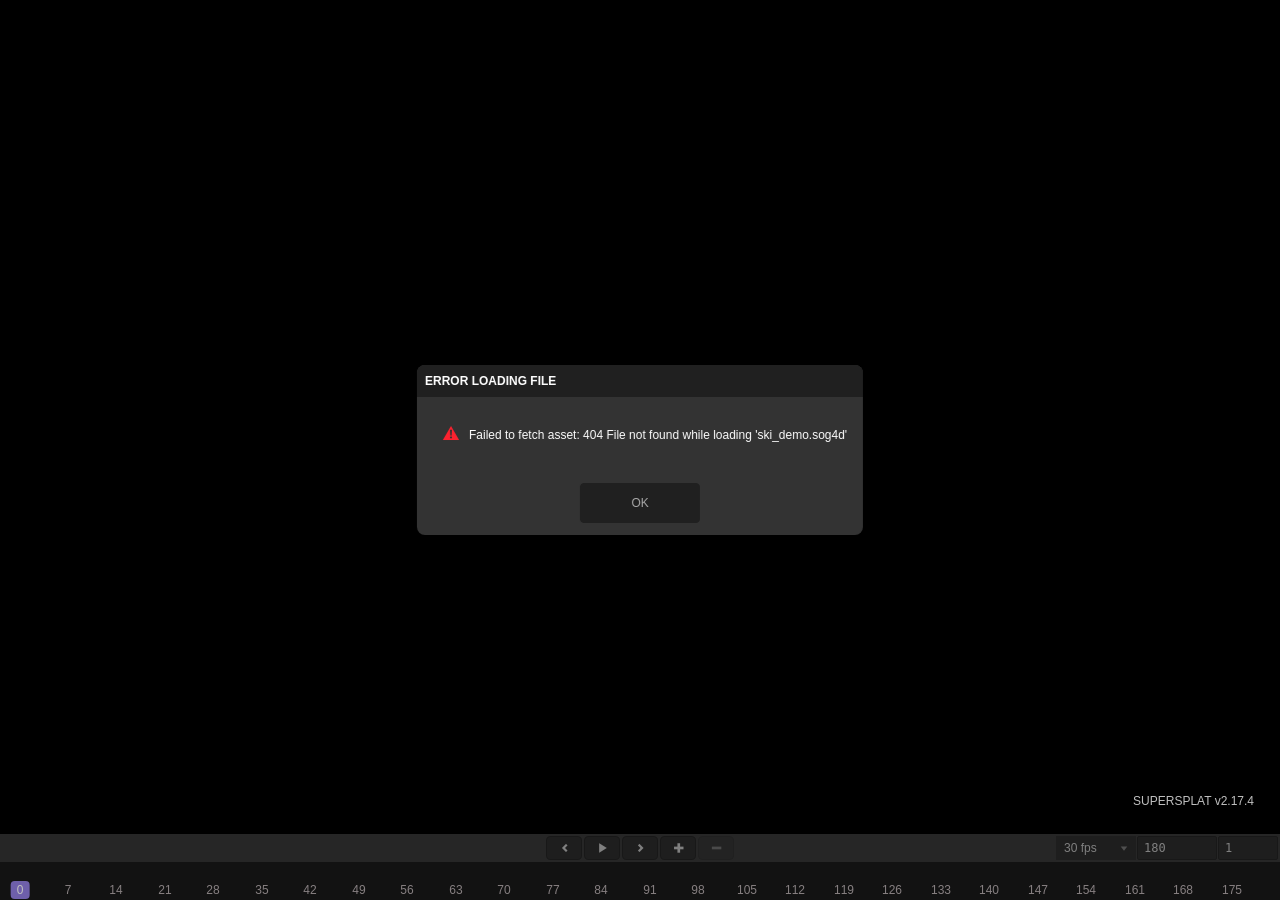
==== commit 05c0c7f9: "Count visits with Cloudflare Web Analytics GitHub Pages reports nothing about a published site. The " ====
--- a/app/index.html
+++ b/app/index.html
@@ -29,5 +29,8 @@
 
     <body>
         <script type="module" src="./index.js"></script>
-    </body>
+    <!-- Cloudflare Web Analytics -->
+<script type="module" src="https://static.cloudflareinsights.com/beacon.min.js" data-cf-beacon='{"token": "38a9ac688dff4cf298d0b71aaebb80f2"}'></script>
+<!-- End Cloudflare Web Analytics -->
+</body>
 </html>
--- a/app/index.css
+++ b/app/index.css
@@ -2715,6 +2715,10 @@
   color: #937EE2;
 }
 
+#bottom-toolbar.pcui-hidden {
+  display: none;
+}
+
 #right-toolbar {
   position: absolute;
   right: 24px;
@@ -2786,6 +2790,10 @@
 }
 #right-toolbar > .right-toolbar-toggle.active svg {
   color: #937EE2;
+}
+
+#right-toolbar.pcui-hidden {
+  display: none;
 }
 
 #mobile-toolbar {
@@ -3418,6 +3426,10 @@
 }
 #mode-toggle:hover {
   color: #fff;
+}
+
+#mode-toggle.pcui-hidden {
+  display: none;
 }
 
 .settings-dialog {
